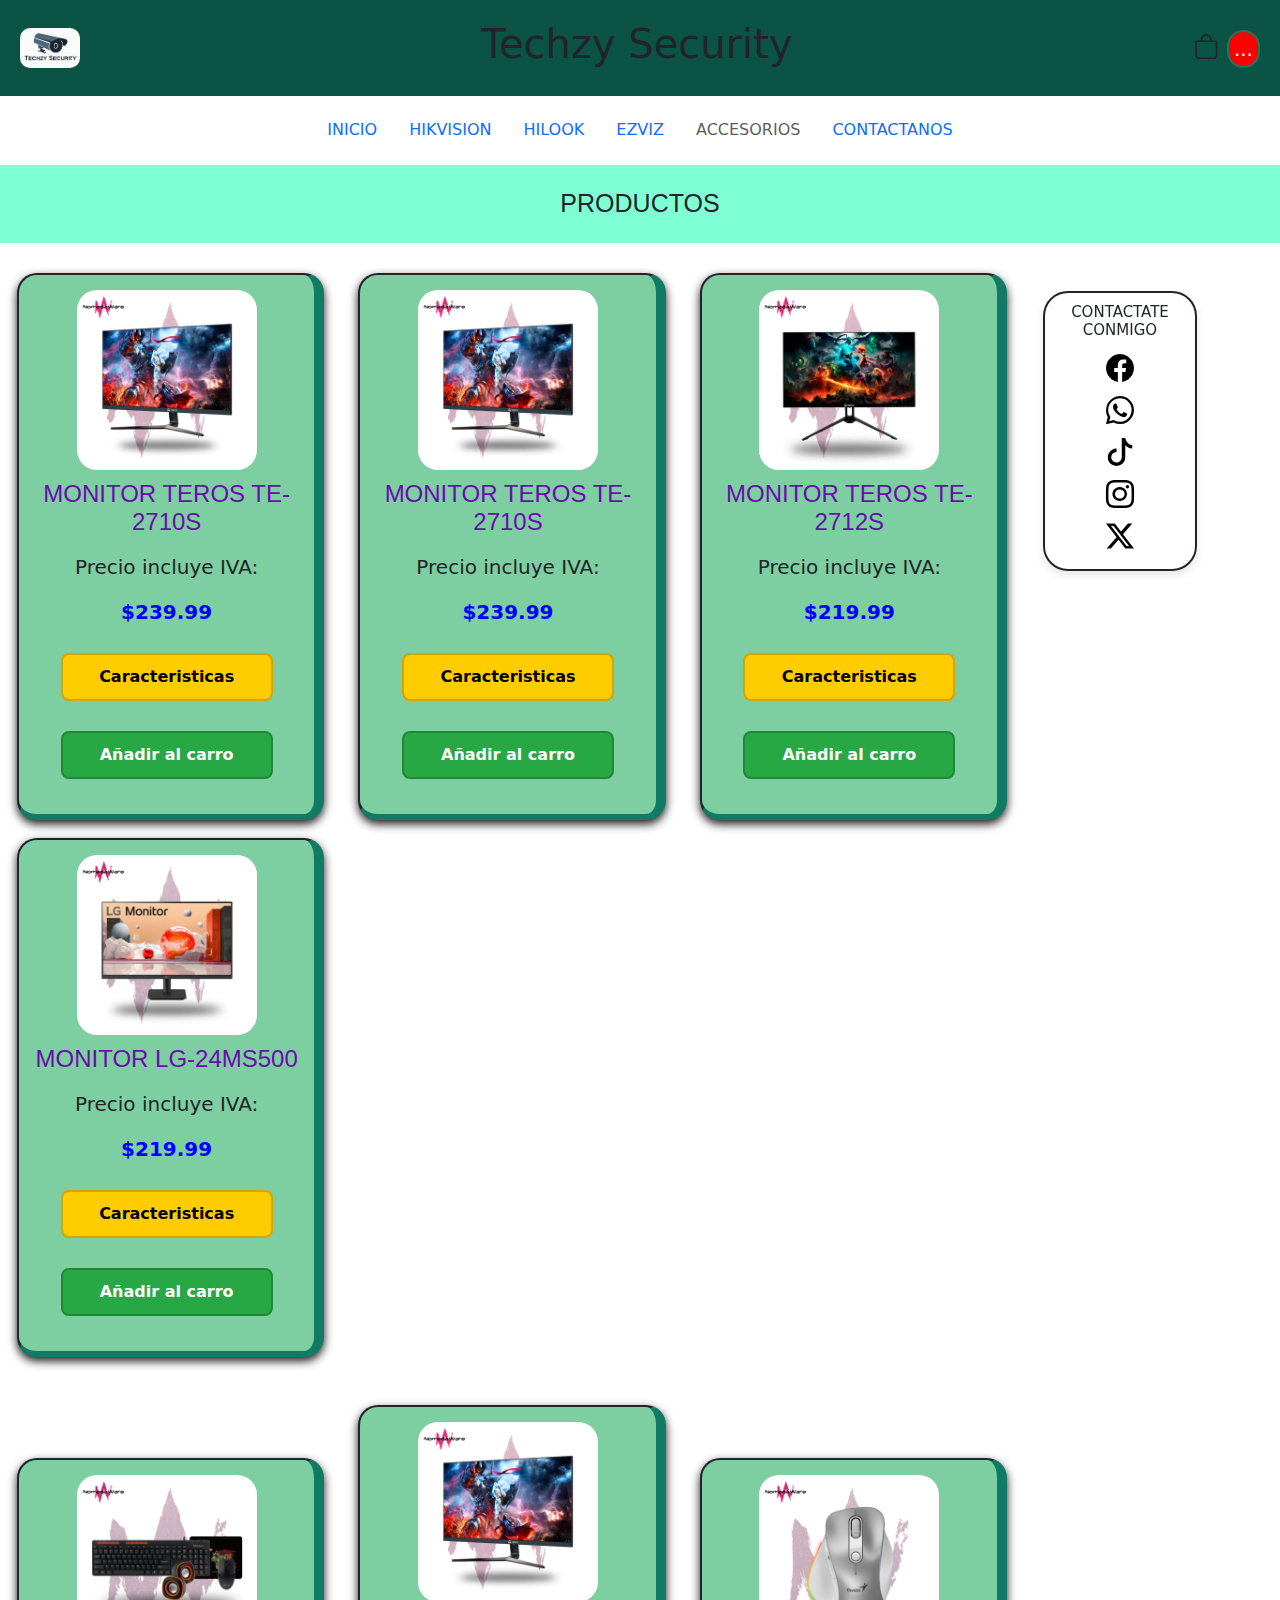
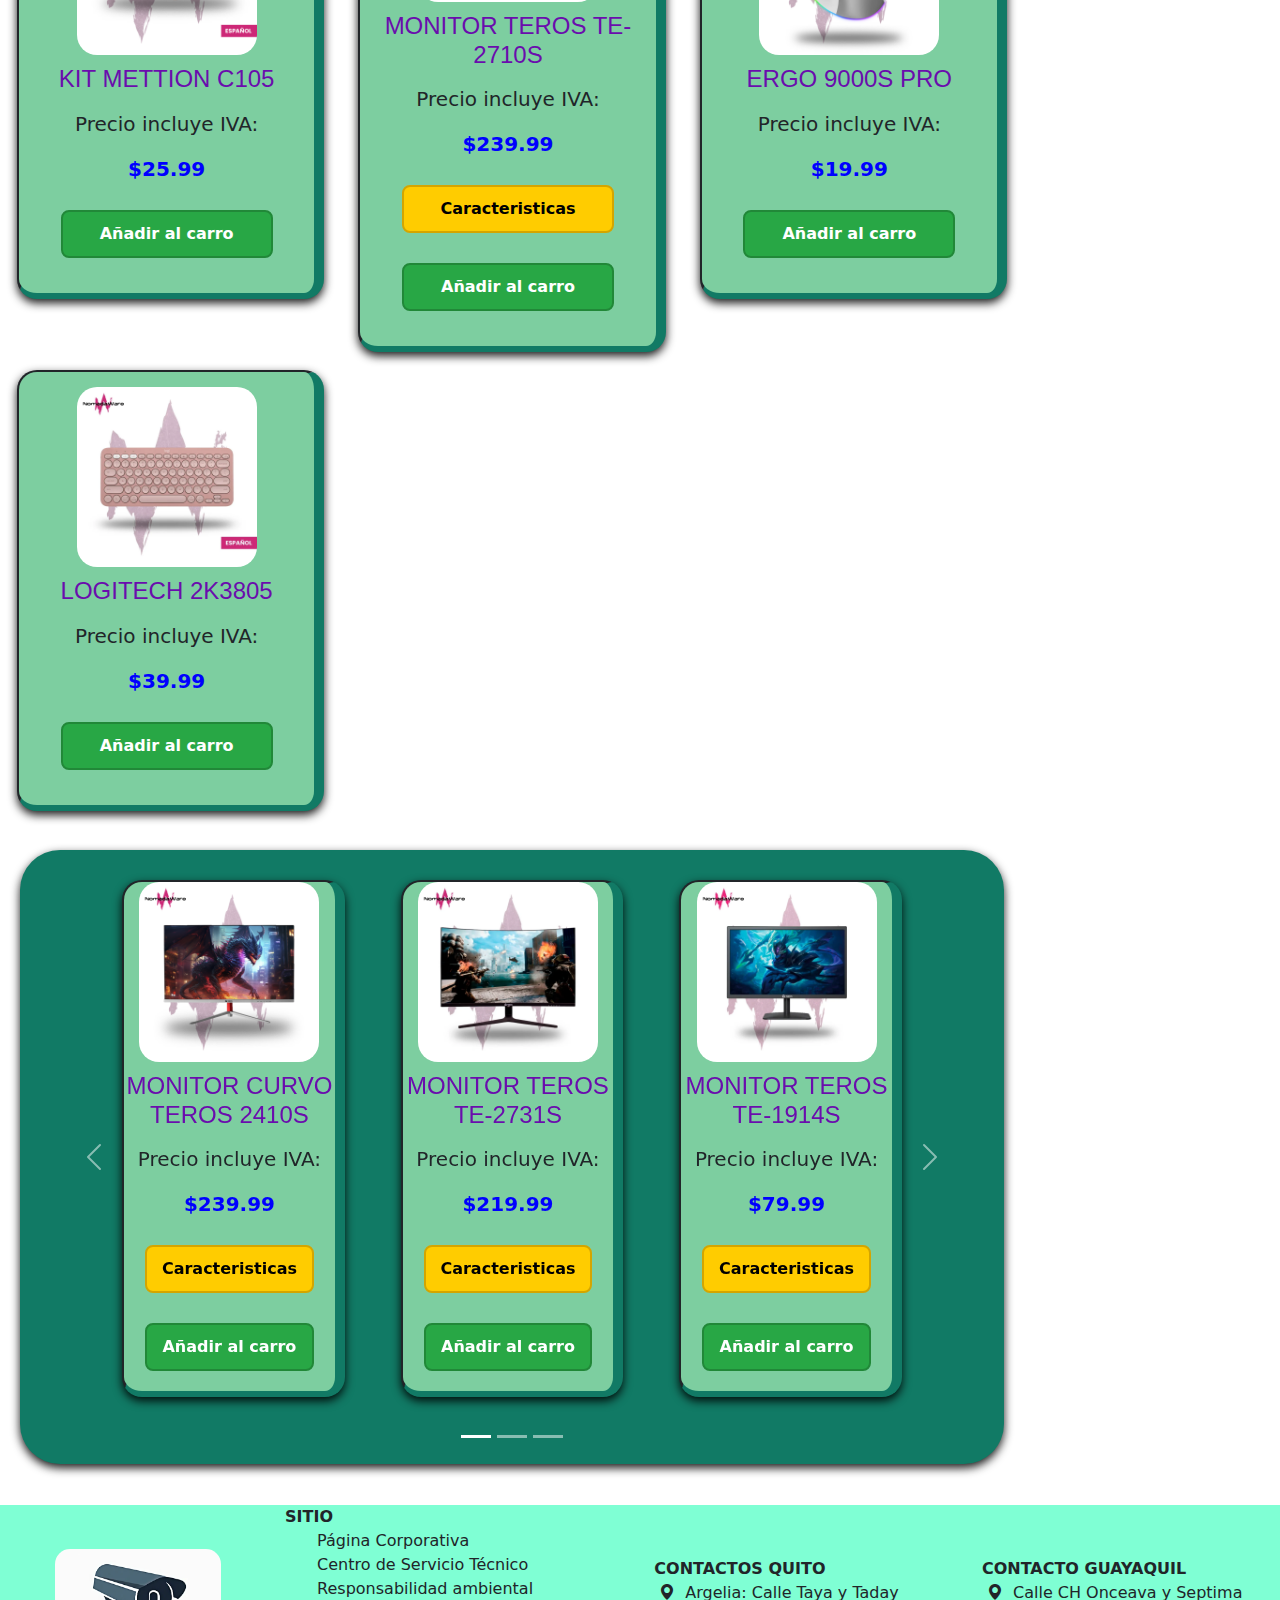
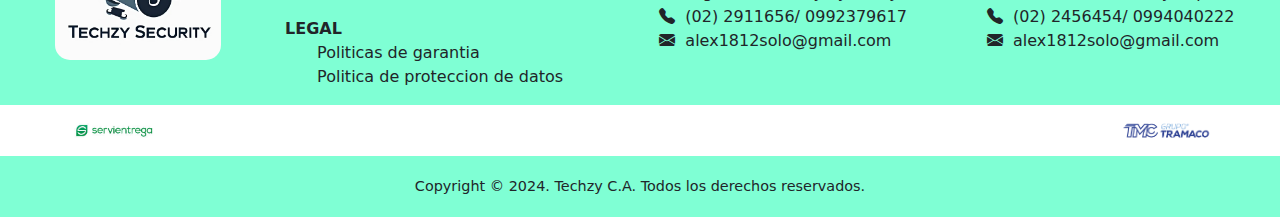
==== accesorios.html @ af74ba07 "Primer comit del proyecto, vamos avanzando el 80% de hilook" ====
<!DOCTYPE html>
<html lang="en">
<head>
    <meta charset="UTF-8">
    <meta name="viewport" content="width=device-width, initial-scale=1.0">
    <title>Techzy Security</title>
    <link href="https://cdn.jsdelivr.net/npm/bootstrap@5.3.3/dist/css/bootstrap.min.css" rel="stylesheet" integrity="sha384-QWTKZyjpPEjISv5WaRU9OFeRpok6YctnYmDr5pNlyT2bRjXh0JMhjY6hW+ALEwIH" crossorigin="anonymous">
    <link rel="stylesheet" href="https://cdn.jsdelivr.net/npm/bootstrap-icons@1.11.3/font/bootstrap-icons.min.css">
    <link rel="stylesheet" href="css/page.css">
    <script src="https://cdn.jsdelivr.net/npm/@popperjs/core@2.11.8/dist/umd/popper.min.js" integrity="sha384-I7E8VVD/ismYTF4hNIPjVp/Zjvgyol6VFvRkX/vR+Vc4jQkC+hVqc2pM8ODewa9r" crossorigin="anonymous"></script>
<script src="https://cdn.jsdelivr.net/npm/bootstrap@5.3.3/dist/js/bootstrap.min.js" integrity="sha384-0pUGZvbkm6XF6gxjEnlmuGrJXVbNuzT9qBBavbLwCsOGabYfZo0T0to5eqruptLy" crossorigin="anonymous"></script>
</head>
<body>
    <header class="header z-3" id="header">
        <div class="logo">
            <img src="image/logo camara.png" alt="Logo Techzy">
        </div>
        <div class="titulo">
            <h1>Techzy Security</h1>
        </div> 
        
        <div class="d-flex">
            <button id="cerrar">CERRAR</button>
            <div class="bolsa bi-bag" id="bolsa">
                <span class="cuenta">...</span>
                <div class="carrito" id="carrito">
    
                    <div class="arriba">
                       <h3>Tu carrito esta vacio</h3>
                       <p>Empieza a comprar ahora</p>
                    </div>
    
                    <table id="alex">
                        <tbody>
    
                        </tbody>
                    </table>
    
                    <div class="abajo">
    
                        <div class="precios">
                            <p>TOTAL incluido IVA: </p>
                            <p id="precio"></p>
                        </div>
                        <div class="botones" >
                            <button id="comprar">COMPRAR</button>
                             
                        </div>
                        <a href="#" id="vaciar" OnClick="vaciar2();"> Vaciar carrito</a>
                    </div>
                </div>
            </div>
        </div> 
    </header>
    <section class="menuTienda">
        <ul class="nav justify-content-center">
            <li class="nav-item">
                <a class="nav-link" aria-current="page" href="index.html">INICIO</a>
              </li>
            <li class="nav-item">
              <a class="nav-link" aria-current="page" href="hikvision.html">HIKVISION</a>
            </li>
            <li class="nav-item">
              <a class="nav-link" href="hilook.html">HILOOK</a>
            </li>
            <li class="nav-item">
              <a class="nav-link" href="ezviz.html">EZVIZ</a>
            </li>
            <li class="nav-item">
              <a class="nav-link disabled" href="accesorios.html">ACCESORIOS</a>
            </li>
            <li class="nav-item">
                <a class="nav-link" href="contactos.html">CONTACTANOS</a>
              </li>
          </ul>
    </section>
    <section class="pro-he">
        <div>
            <p>PRODUCTOS </p>
        </div>
    </section>
    <main>
        <section class="div-caru">
            <div>
                <div class="productos">
                    <!-- <div class="producto">
                        <div class="imagen primero">
                            <img src="image/PERRIFERRICOS/M TEROS TE-2412S.webp" alt="">
                        </div>
                        <h3>MONITOR TEROS TE-2412S</h3>
                        <h5>Precio incluye IVA: </h5>
                        <p>$189.99</p>
                        <button class="btn-caract" id="btn-caract">Caracteristicas</button>
                        <button id="añadir"> Añadir al carro</button>
                        <div class="caract" id="caract">
                            <ul>
                                <li>
                                    Pantalla: 24" 1080p
                                </li>
                                <li>
                                    Resolucion: Full HD
                                </li>
                                <li>
                                    IPS-Plano
                                </li>
                                <li>
                                    100Hz-1ms
                                </li>
                            </ul>
                        </div>
                        <button id="ocultar" class="ocultar">Ocultar</button>
                    </div> -->
                    <div class="producto">
                        <div class="imagen primero">
                            <img src="image/PERRIFERRICOS/M TEROS TE-2710S.webp" alt="">
                        </div>
                        <h3>MONITOR TEROS TE-2710S</h3>
                        <h5>Precio incluye IVA: </h5>
                        <p>$239.99</p>
                        <button class="btn-caract" id="btn-caract">Caracteristicas</button>
                        <button id="añadir"> Añadir al carro</button>
                        <div class="caract" id="caract">
                            <ul>
                                <li>
                                    Pantalla: 27" 1080p
                                </li>
                                <li>
                                    Resolucion: Full HD
                                </li>
                                <li>
                                    VA - Plano
                                </li>
                                <li>
                                    75Hz- SMS
                                </li>
                            </ul>
                        </div>
                        <button id="ocultar" class="ocultar">Ocultar</button>
                    </div>
                    <div class="producto">
                        <div class="imagen primero">
                            <img src="image/PERRIFERRICOS/M TEROS TE-2710S.webp" alt="">
                        </div>
                        <h3>MONITOR TEROS TE-2710S</h3>
                        <h5>Precio incluye IVA: </h5>
                        <p>$239.99</p>
                        <button class="btn-caract" id="btn-caract">Caracteristicas</button>
                        <button id="añadir"> Añadir al carro</button>
                        <div class="caract" id="caract">
                            <ul>
                                <li>
                                    Pantalla: 27" 1080p
                                </li>
                                <li>
                                    Resolucion: Full HD
                                </li>
                                <li>
                                    VA - Plano
                                </li>
                                <li>
                                    75Hz- SMS
                                </li>
                            </ul>
                        </div>
                        <button id="ocultar" class="ocultar">Ocultar</button>
                    </div>
                    <div class="producto">
                        <div class="imagen primero">
                            <img src="image/PERRIFERRICOS/M TEROS TE-2712S.webp" alt="">
                        </div>
                        <h3>MONITOR TEROS TE-2712S</h3>
                        <h5>Precio incluye IVA: </h5>
                        <p>$219.99</p>
                        <button class="btn-caract" id="btn-caract">Caracteristicas</button>
                        <button id="añadir"> Añadir al carro</button>
                        <div class="caract" id="caract">
                            <ul>
                                <li>
                                    Pantalla: 27" 1080p
                                </li>
                                <li>
                                    Resolucion: Full HD
                                </li>
                                <li>
                                    IPS - Plano
                                </li>
                                <li>
                                    100Hz-1ms
                                </li>
                            </ul>
                        </div>
                        <button id="ocultar" class="ocultar">Ocultar</button>
                    </div>
                    <div class="producto">
                        <div class="imagen primero">
                            <img src="image/PERRIFERRICOS/MONITOR LG-24MS500-B.webp" alt="">
                        </div>
                        <h3>MONITOR LG-24MS500</h3>
                        <h5>Precio incluye IVA: </h5>
                        <p>$219.99</p>
                        <button class="btn-caract" id="btn-caract">Caracteristicas</button>
                        <button id="añadir"> Añadir al carro</button>
                        <div class="caract" id="caract">
                            <ul>
                                <li>
                                    Pantalla 24" 1080p
                                </li>
                                <li>
                                    Resolucion: Full HD
                                </li>
                                <li>
                                    IPS - Plano
                                </li>
                                <li>
                                    100Hz - 5ms
                                </li>
                            </ul>
                        </div>
                        <button id="ocultar" class="ocultar">Ocultar</button>
                    </div>
                </div>
            </div>
            <div>
                <div class="productos">
                    <!-- <div class="producto">
                        <div class="imagen primero">
                            <img src="image/PERRIFERRICOS/KIT GAMER MEETION C490.webp" alt="">
                        </div>
                        <h3>KIT GAMER C490</h3>
                        <h5>Precio incluye IVA: </h5>
                        <p>$30.99</p>
                        
                        <button id="añadir"> Añadir al carro</button>
                    </div> -->
                    <div class="producto">
                        <div class="imagen primero">
                            <img src="image/PERRIFERRICOS/KIT METTION C105.png" alt="">
                        </div>
                        <h3>KIT METTION C105</h3>
                        <h5>Precio incluye IVA: </h5>
                        <p>$25.99</p>
                        
                        <button id="añadir"> Añadir al carro</button>
                        
                    </div>
                    <div class="producto">
                        <div class="imagen primero">
                            <img src="image/PERRIFERRICOS/M TEROS TE-2710S.webp" alt="">
                        </div>
                        <h3>MONITOR TEROS TE-2710S</h3>
                        <h5>Precio incluye IVA: </h5>
                        <p>$239.99</p>
                        <button class="btn-caract" id="btn-caract">Caracteristicas</button>
                        <button id="añadir"> Añadir al carro</button>
                        <div class="caract" id="caract">
                            <ul>
                                <li>
                                    Pantalla: 27" 1080p
                                </li>
                                <li>
                                    Resolucion: Full HD
                                </li>
                                <li>
                                    VA - Plano
                                </li>
                                <li>
                                    75Hz- SMS
                                </li>
                            </ul>
                        </div>
                        <button id="ocultar" class="ocultar">Ocultar</button>
                    </div>
                    <div class="producto">
                        <div class="imagen primero">
                            <img src="image/PERRIFERRICOS/ERGO 9000S PRO.png" alt="">
                        </div>
                        <h3>ERGO 9000S PRO</h3>
                        <h5>Precio incluye IVA: </h5>
                        <p>$19.99</p>
                        
                        <button id="añadir"> Añadir al carro</button>
                        
                    </div>
                    <div class="producto">
                        <div class="imagen primero">
                            <img src="image/PERRIFERRICOS/T LOGITECH 2K380S.webp" alt="">
                        </div>
                        <h3>LOGITECH 2K3805</h3>
                        <h5>Precio incluye IVA: </h5>
                        <p>$39.99</p>
                        <button id="añadir"> Añadir al carro</button>
                        
                    </div>
                </div>
            </div>
        </section>
            <div class="div-carusel">
                <div id="carouselExampleCaptions" class="carousel slide">
                    <div class="carousel-indicators">
                      <button type="button" data-bs-target="#carouselExampleCaptions" data-bs-slide-to="0" class="active" aria-current="true" aria-label="Slide 1"></button>
                      <button type="button" data-bs-target="#carouselExampleCaptions" data-bs-slide-to="1" aria-label="Slide 2"></button>
                      <button type="button" data-bs-target="#carouselExampleCaptions" data-bs-slide-to="2" aria-label="Slide 3"></button>
                    </div>
                    <div class="carousel-inner">
                      <div class="carousel-item active">
                        <div class="productos pro-caru-frist">
                            <div class="producto pro-caru" id="pro-caru1">
                                <div class="imagen primero">
                                    <img src="image/PERRIFERRICOS/M CURVO TEROS 2410S.png" alt="">
                                </div>
                                <h3>MONITOR CURVO TEROS 2410S</h3>
                                <h5>Precio incluye IVA: </h5>
                                <p>$239.99</p>
                                <button class="btn-caract" id="btn-caract">Caracteristicas</button>
                                <button id="añadir"> Añadir al carro</button>
                                <div class="caract" id="caract">
                                    <ul>
                                        <li>
                                            Pantalla: 27" 1080p
                                        </li>
                                        <li>
                                            Resolucion: Full HD
                                        </li>
                                        <li>
                                            VA - Plano
                                        </li>
                                        <li>
                                            75hz - 5MS
                                        </li>
                                    </ul>
                                </div>
                                <button id="ocultar" class="ocultar">Ocultar</button>
                            </div>
                            <div class="producto pro-caru" id="pro-caru2">
                                <div class="imagen primero">
                                    <img src="image/PERRIFERRICOS/M CURVO TEROS TE-2731S.webp" alt="">
                                </div>
                                <h3>MONITOR TEROS TE-2731S</h3>
                                <h5>Precio incluye IVA: </h5>
                                <p>$219.99</p>
                                <button class="btn-caract" id="btn-caract">Caracteristicas</button>
                                <button id="añadir"> Añadir al carro</button>
                                <div class="caract" id="caract">
                                    <ul>
                                        <li>
                                            Pantalla: 27" 1080p
                                        </li>
                                        <li>
                                            Resolucion: Full HD
                                        </li>
                                        <li>
                                            Va - Curvo
                                        </li>
                                        <li>
                                            100Hz - 5ms
                                        </li>
                                    </ul>
                                </div>
                                <button id="ocultar" class="ocultar">Ocultar</button>
                            </div>
                            <div class="producto pro-caru" id="pro-caru3">
                                <div class="imagen primero">
                                    <img src="image/PERRIFERRICOS/M TEROS TE-1914s.webp" alt="">
                                </div>
                                <h3>MONITOR TEROS TE-1914S</h3>
                                <h5>Precio incluye IVA: </h5>
                                <p>$79.99</p>
                                <button class="btn-caract" id="btn-caract">Caracteristicas</button>
                                <button id="añadir"> Añadir al carro</button>
                                <div class="caract" id="caract">
                                    <ul>
                                        <li>
                                            Pantalla: 19" 720p
                                        </li>
                                        <li>
                                            Resolucion: HD
                                        </li>
                                        <li>
                                            TN - Plano
                                        </li>
                                        <li>
                                            75Hz - 5ms
                                        </li>
                                    </ul>
                                </div>
                                <button id="ocultar" class="ocultar">Ocultar</button>
                            </div>
                        </div>
                      </div>
                      <div class="carousel-item">
                        <div class="productos pro-caru-second">
                            <div class="producto pro-caru" id="pro-caru4">
                                <div class="imagen primero">
                                    <img src="image/PERRIFERRICOS/C LOGRITECH G335.png" alt="">
                                </div>
                                <h3>LOGRITECH G335</h3>
                                <h5>Precio incluye IVA: </h5>
                                <p>$69.99</p>
                            
                                <button id="añadir"> Añadir al carro</button>
                                
                            </div>
                            <div class="producto pro-caru" id="pro-caru5">
                                <div class="imagen primero">
                                    <img src="image/PERRIFERRICOS/C REDRAGON H260.png" alt="">
                                </div>
                                <h3>REDRAGON H260</h3>
                                <h5>Precio incluye IVA: </h5>
                                <p>$29.99</p>
                               
                                <button id="añadir"> Añadir al carro</button>
                                
                            </div>
                            <div class="producto pro-caru" id="pro-caru6">
                                <div class="imagen primero">
                                    <img src="image/PERRIFERRICOS/C REDRAGON H848.webp" alt="">
                                </div>
                                <h3>REDRAGON H828</h3>
                                <h5>Precio incluye IVA: </h5>
                                <p>$49.99</p>
                                
                                <button id="añadir"> Añadir al carro</button>
                                
                            </div>
                        </div>
                      </div>
                      <div class="carousel-item">
                        <div class="productos pro-caru-tres">
                            <div class="producto pro-caru" id="pro-caru7">
                                <div class="imagen primero">
                                    <img src="image/PERRIFERRICOS/REDDRAGON 2M601.png" alt="">
                                </div>
                                <h3>REDRAGON 2M601</h3>
                                <h5>Precio incluye IVA: </h5>
                                <p>$19.99</p>
                                
                                <button id="añadir"> Añadir al carro</button>
                                
                            </div>
                            <div class="producto pro-caru" id="pro-caru8">
                                <div class="imagen primero">
                                    <img src="image/PERRIFERRICOS/REDDRAGON M607.png" alt="">
                                </div>
                                <h3>REDRAGON M607</h3>
                                <h5>Precio incluye IVA: </h5>
                                <p>$19.99</p>
                               
                                <button id="añadir"> Añadir al carro</button>
                                
                            </div>
                            <div class="producto pro-caru" id="pro-caru9">
                                <div class="imagen primero">
                                    <img src="image/PERRIFERRICOS/REDRAGON M711.webp" alt="">
                                </div>
                                <h3>REDRAGON M711</h3>
                                <h5>Precio incluye IVA: </h5>
                                <p>$29.99</p>
                             
                                <button id="añadir"> Añadir al carro</button>
                                
                            </div>
                        </div>
                      </div>
                    </div>
                    <button class="carousel-control-prev" type="button" data-bs-target="#carouselExampleCaptions" data-bs-slide="prev">
                      <span class="carousel-control-prev-icon" aria-hidden="true"></span>
                      <span class="visually-hidden">Previous</span>
                    </button>
                    <button class="carousel-control-next" type="button" data-bs-target="#carouselExampleCaptions" data-bs-slide="next">
                      <span class="carousel-control-next-icon" aria-hidden="true"></span>
                      <span class="visually-hidden">Next</span>
                    </button>
                  </div>
            </div>
        
        <section class="contactos" id="contactos">
            <div>
                <h3>CONTACTATE <br> CONMIGO</h3>
                <div class="iconsRedes">
                    <a href="" class="bi-facebook" ></a>
                    <a href="https://wa.me/593992379617?text=Hola,%20estoy%20interesado%20en%20tus%20productos" class="bi-whatsapp"></a>
                    <a href="" class="bi-tiktok"></a>
                    <a href="" class="bi-instagram"></a>
                    <a href="" class="bi-twitter-x"> </a>
                </div>
            </div>
      </section>
    </main>
    <footer>
        <div class="img-footer">
            <img src="image/logo camara.png" alt="LogoEMpresa">
        </div>
        <div class="info-footer">
            <strong>SITIO</strong>
            <ul>
                <li>
                    Página Corporativa
                </li>
                <li>
                    Centro de Servicio Técnico
                </li>
                <li>
                    Responsabilidad ambiental
                </li>
            </ul>
            <strong>LEGAL</strong>
            <ul>
                <li>
                    Politicas de garantia
                </li>
                <li>
                    Politica de proteccion de datos
                </li>
            </ul>
        </div>
        <section class="tienda-div">
            <div class="tienda-footer">
                <strong> CONTACTOS QUITO</strong> <br>
                <i class="bi bi-geo-alt-fill"></i> Argelia: Calle Taya y Taday <br>
                <i class="bi bi-telephone-fill"></i> (02) 2911656/ 0992379617 <br>
                <i class="bi bi-envelope-fill"></i> alex1812solo@gmail.com
            </div>
            <div class="tienda-footer">
                <strong>CONTACTO GUAYAQUIL</strong> <br>
                <i class="bi bi-geo-alt-fill"></i> Calle CH Onceava y Septima <br>
                <i class="bi bi-telephone-fill"></i> (02) 2456454/ 0994040222 <br>
                <i class="bi bi-envelope-fill"></i> alex1812solo@gmail.com
            </div>

        </section>
    </footer>
    <section class="distri">
        <div>
            <img src="image/servientrega.jpg" alt="">
        </div>
        <div>
            <img src="image/tramaco.png" alt="">
        </div>
    </section>
    <section class="copy">
        <div>
            <p>Copyright © 2024. Techzy C.A. Todos los derechos reservados.</p>
        </div>
    </section>
    <script src="js/app.js"></script>
</body>
</html>
---- css/page.css ----
*{
    padding: 0;
    margin: 0;
    text-decoration: none;
    box-sizing: border-box;

}
:root{
    --colorPrimario: #7DCEA0;
    --colorSecudnario: #117a65;
    --coloHearder: #0b5345;
}
header{
    width: 100%;
    background-color: var(--coloHearder);
    padding: 20px;
    display: flex;
    justify-content: space-between;
    align-items: center;
    position: fixed;
}
.logo img{
    width: 60px;
    border-radius: 10px;
}
.carrito{
    display: none ;
    position: absolute;
    width: 300px;
    height: auto;
    margin-right: 40px;
    margin-top: 30px;
    right: 0px;    
    box-shadow: 0 0 10px rgba(0, 0, 0, 0.5);
    z-index: 30;
    background-color: var(--colorSecudnario);
    padding: 20px;
    border-radius: 30px;
    border: solid 3px;
    background-color: rgba(255, 255, 255, 0.8);
}
.botones button{
    padding: 3px 5px 5px 3px;
    border-radius: 15px;
}
.botones #comprar{
    background-color: greenyellow;
}
 #cerrar{
    background-color: red;
    padding: 3px 5px 5px 3px;
    border-radius: 15px;
    margin-right: 10px;
    display: none;
}
#vaciar{
    text-decoration: none;
    padding-top: 5px;
    color: blueviolet;
}
.arriba{
    text-align: center;
}
.arriba p{
    font-size: 15px;
}
.precios p{
    font-size: 20px;
    padding-top: 6px;
}
#precio{
    font-size: 30px;
}
.bolsa{
    font-size: 25px;
    cursor: pointer;

}

.cuenta{
    font-size: 20px;
    background-color: red;
    color: white;
    padding: 5px;
    border-radius: 100px;
    border: solid 2px var(--colorSecudnario);
}

.carrito .arriba{
    width: 100%;
}
.caract{
    display: none;
}
.btn-caract{
    display: inline-block;
    width: 80%;
    margin-bottom: 20px;
    text-align: 8px;
    border-radius: 8px;
    padding: 10px;
    font-size: 16px;   
    font-weight: bold;
    transition: 0.5s;
    background-color: #ffcc00;
    color: black;
    border: 2px solid #d4a500;
}
.ocultar{
    display: none;
    width: 80%;
    margin-bottom: 20px;
    text-align: 8px;
    border-radius: 8px;
    padding: 10px;
    font-size: 16px;   
    font-weight: bold;
    transition: 0.5s;
    background-color: #ffcc00;
    color: black;
    border: 2px solid #d4a500;
}
.mi-alerta {
    font-family: 'Press Start 2P', cursive; /* Ejemplo de fuente gamer */
    border-radius: 10px;
}
.caract ul{
    text-align: center;
    padding: 10px;
    padding-left: 20px;
}

.producto{
    display: flex;
    flex-direction: column;
    justify-items: center;
    align-items: center;
    border: solid 2px;
    border-right: solid 10px var(--colorSecudnario) ;
    border-bottom: solid 6px var(--colorSecudnario);
    width: 260px;
    height: auto;
    border-radius: 20px;
    margin: 20px;
    background-color: var(--colorPrimario);
    transition: transform 0.3s ease, box-shadow 0.3s ease;
    justify-content: space-between;
    box-shadow: 0px 4px 10px rgba(0, 0, 0, 0.9);
    gap: 10px;
    padding: 15px;
}
.producto :hover{
    cursor: pointer;
    border-bottom: solid 3px black;
    transition: .5s ease;
    color: black;
    transform: translateY(-5px);
    box-shadow: 0 0 0 rgba(0, 0, 0, 0.2);
}
.imagen img{
    object-fit: cover;
    width: 100%;
    height: 180px;
    border-radius: 20px ;
}
.producto h3{
    font-family: 'Poppins', sans-serif;
    color: #6a0dad;
    font-size: 24px;
    text-align: center;
}
.producto p{
    color: blue;
    font-size: 20px;
    font-weight: bold;
    text-align: center;
}
#añadir{
    display: inline-block;
    width: 80%;
    margin-bottom: 20px;
    text-align: 8px;
    border-radius: 8px;
    padding: 10px;
    font-size: 16px;   
    font-weight: bold;
    transition: 0.5s;
    background-color: #28a745;
    color: white;
    border: 2px solid #218838;
}




.productos{
    width: 65%;
    display: grid;
    grid-template-columns: 1fr 1fr 1fr 1fr;
    grid-template-rows: auto auto auto ;
    justify-content: center;
    align-items: center;
}
.carrito table tbody{
    background-color: aqua;
    display: grid;
    overflow-y: auto;
    max-height: 150px;
    width: 260px;
    border: solid;
}
.carrito table tbody :hover{
    transition: .5s ease;
    transition: transform 0.3s ease, box-shadow 0.3s ease;
    transform: translateX(-2px);
    background-color: rgba(255, 255, 255, 0.8);
}
.carrito table tbody tr{
    border: solid 0.5px;
    display: grid;
    grid-template-columns: 1fr 1fr 1fr    20px;
    justify-content: center;
    align-items: center;
    gap: 3px;
    padding: 5px;
}
.carrito table tbody tr img{
    width: 60px;
}
.carrito table tbody tr td{
    font-size: 15px;
}
.scroll{
    background-color: green;
}
.menuTienda{
    padding-top: 110px;
    padding-bottom: 15px;
    box-shadow: 10px 2px 14px rgba(0, 0, 0, 0.2);
}

main{
    min-height: 100vh;
    display: grid;
    grid-template: 
    "product contactos"
    / 80% 15%; 
}
.contactos{
    grid-area: contactos;
    place-content: center;
    width: 200px;
position: sticky;
top: 20%;
height: 525px;
display: block;
grid-column: 2/2;
right: 40px;
margin: 20px;
margin-bottom: 60px;
border: solid 2px ;
border-radius: 25px 25px 25px 25px;
padding: 20px;
box-shadow: 0px 4px 10px rgba(0, 0, 0, 0.1); /* Sombra para dar profundidad */
background-color: rgba(255, 255, 255, 0.8);
}
.contactos :hover{
    transform: scale(1.05);
}
.contactos h3{
    text-align: center;
}

.iconsRedes{
    display: flex;
    flex-direction: column;
    justify-content: center;
    align-items: center;
    font-size: 50px;
    margin: 30px;
}
.iconsRedes a{
    color: black;
}
.oculto{
    display: none;
}
.ver{
    display: block;
}
.carousel{
    margin-top: 25px;
    background-color: var(--colorSecudnario);
    box-shadow: 0px 4px 10px rgba(0, 0, 0, 0.9);
    width: 1100px;
    height: auto;
    padding-top: 10px ;
    padding-left: 105px;
    padding-bottom: 90px;
    margin-right: 50px;
    border-radius: 40px;
}
.carusel-pro{
    display: flex;
    width: 800px;
    justify-content: center;
    align-items: center;
    margin-top: 50px;
    margin-right: 90px ;
    margin-left: 200px;
    background-color: red;
    box-shadow: 0px 4px 10px rgba(0, 0, 0, 0.8);

}
.div-caru{
    grid-area: product;
    display: flex;
    flex-direction: column;
    margin-left: 40px;
}
footer{
    margin-top: 25px;
    padding-left: 150px;
    padding-right: 150px;
    display: flex;
    width: 100%;
    background-color: aquamarine;
    justify-content: space-between;
    height: 350px;
    align-items: center;
}
.img-footer img{
    width: 250px;
    border-radius: 30px;
}
.info-footer ul li{
    list-style: none;
    margin: 8px;
}
.distri{
    display: flex;
    padding-left: 100px;
    padding-right: 100px;
    justify-content: space-between;
    align-items: center;
}
.distri img{
    width: 150px;
    background-color: aquamarine;
}
.copy{
    background-color: aquamarine;
    display: flex;
    align-items: center;
    justify-content: center;
}
.copy p{
    margin: 20px;
}
.pro-he{
    width: 100%;
    background-color: aquamarine;
    display: flex;
    align-items: center;
    justify-content: center;
    margin: 0 ;
}
.pro-he p{
    margin:  20px;
    text-align: center;
    font-family: Arial, Helvetica, sans-serif;
    font-size: 25px;

}
.tienda-div{
    display: flex;
}
.tienda-footer{
    margin: 35px;
}
@media(min-width: 278px) and (max-width: 450px ){
    #carouselExampleCaptions{
        display: none;
    }
    main{
        display: block;
        margin: 0 auto;
        padding: 0;
    }
    .contactos{
        margin: 0 auto;
        margin-top: 20px;
        padding: 0;
        position:static;
        width: 95%;
        height: 100px;
    }
    .contactos h3{
        margin: 0;
        padding: 0;
        font-size: 15px;
    }
    .iconsRedes{
        padding: 0;
        margin: 0;
        display: flex;
        flex-direction: row;
        font-size: 20px;
        justify-content: space-around;
    }
    .productos{
        display: flex;
        flex-direction: column;
        margin: 0 auto;
        margin-top: 20px;
        padding: 0;
    }
    .producto{
        width: 100%;
        margin: 0;
        margin-bottom: 15px;
    }
    footer{
        margin: 0;
        margin-top: 20px;
        padding:0 ;
        width: 100%;
        display: flex;
        flex-direction: column;
        height: auto;
    }
    .img-footer{
        margin: 0;
        padding: 0;
        display: none;
    }
    .info-footer{
        display: flex;
        flex-direction: row;
        margin: 0;
        padding: 0;
        padding: 10px;
        font-size: 8px;
    }
    .info-footer ul li{
        margin: 0 auto;
    }
    .tienda-div{
        background-color: #ffcc00;
        padding: 0;
        margin: 0;
        margin: 0 auto;
        width: 90%;
        justify-content: space-around;

        align-items: center;
    }
    .tienda-footer{
        padding: 0;
        margin: 0;
        margin: 15px;
        font-size: 10px;
        margin-bottom: 15px;
        width: 40%;
    }
    .tienda-footer i{
        padding: 5px;
    }
    .distri{
        padding: 0;
        margin: 0;
        width: 90%;
        align-items: center;
        margin: 0 auto;
    }
    .distri img{
        padding: 0;
        margin: 0;
        width: 75px;
    }
    .copy{
        
        margin: 0;
        padding: 0;
        width: 100%;
        font-size: 10px;
        text-align: center;
    }

}
@media(min-width: 451px) and (max-width: 600px ){
    main{
        display: block;
        margin: 0;
        padding: 0;
        margin: 0 auto;
        justify-content: center;
        align-items: center;
    }
    .contactos{
        margin: 0 auto;
        margin-top: 20px;
        padding: 0;
        position:static;
        width: 95%;
        height: 100px;
    }
    .contactos h3{
        margin: 0;
        padding: 0;
        font-size: 15px;
    }
    .iconsRedes{
        padding: 0;
        margin: 0;
        display: flex;
        flex-direction: row;
        font-size: 20px;
        justify-content: space-around;
    }
    .productos{
        display: flex;
        flex-direction: column;
        margin: 0 auto;
        margin-top: 20px;
        padding: 0;
    }
    .producto{
        width: 100%;
        margin: 0;
        margin-bottom: 15px;
    }
    footer{
        margin: 0;
        margin-top: 20px;
        padding:0 ;
        width: 100%;
        display: flex;
        height: auto;
    }
    .img-footer{
        width: 20%;
        margin: 0;
        padding: 0;
    }
    .img-footer img{
        width: 100%;
        border-radius: 10px;
        width: 50px;
        margin-left: 25%;
    }
    .info-footer{

        display: flex;
        flex-direction: column;
        margin: 0;
        padding: 0;
        padding: 10px;
        font-size: 60%;
    }
    .info-footer ul li{
        margin: 0 auto;
    }
    .tienda-div{
        padding: 0;
        margin: 0;
        margin: 0 auto;
        width: 90%;
        flex-direction: column;
        justify-content: space-around;
        width: 40%;
        align-items: center;
    }
    .tienda-footer{
        padding: 0;
        margin: 0;
        margin: 15px;
        font-size: 10px;
        margin-bottom: 10px;
        width: 90%;
    }
    .tienda-footer i{
        padding: 5px;
    }
    .distri{
        padding: 0;
        margin: 0;
        width: 90%;
        align-items: center;
        margin: 0 auto;
    }
    .distri img{
        padding: 0;
        margin: 0;
        width: 75px;
    }
    .copy{
        
        margin: 0;
        padding: 0;
        width: 100%;
        font-size: 10px;
        text-align: center;
    }
    .carousel{
        width: 90%;
        padding: 0;
        margin-left: 0 !important;
        margin-right: 10%;
    }
    .div-caru{
        margin: 0;
        padding: 0;;
    }
    .div-carusel{
        margin: 0 auto;
        margin-left: 10%;
    }
    #pro-caru3{
        display: none;
    }
    #pro-caru6{
        display: none;
    }
    #pro-caru9{
        display: none;
    }


}
@media(min-width: 601px) and (max-width: 800px){
    main{
        display: block;
        margin: 0;
        padding: 0;
        width: 100%;
    }
    .contactos{
        margin: 0 auto;
        margin-top: 20px;
        padding: 0;
        position:static;
        width: 95%;
        height: 100px;
    }
    .contactos h3{
        margin: 0;
        padding: 0;
        font-size: 15px;
    }
    .iconsRedes{
        padding: 0;
        margin: 0;
        display: flex;
        flex-direction: row;
        font-size: 20px;
        justify-content: space-around;
    }
    .productos{
        display: grid;
        grid-template-columns: 1fr 1fr;
        margin: 0 auto;
        margin-top: 20px !important;
        width: 100%;
        padding: 0;
        margin: 0 auto;
    }
    .producto{
        width: 80%;
        margin: 0;
        margin-bottom: 18px !important;
        margin: 0 auto;
    }
    footer{
        margin: 0;
        margin-top: 20px;
        padding:0 ;
        width: 100%;
        height: auto;
        justify-content: space-between;
    }
    .img-footer{
        margin: 0;
        padding: 0;
        width: 20%;
    }
    .img-footer img{
        width: 75%;
        border-radius: 15px;
        margin-left: 25% ;
        margin-right: 15px;
    }
    .info-footer{
        display: flex;
        flex-direction: column;

        margin: 0;
        padding: 0;
        font-size: 65%;
        margin-left: 5%;
        width: 30%;
    }
    .info-footer ul li{
        margin: 0 auto;
    }
    .tienda-div{
    
        padding: 0;
        margin: 0;
        width: 100%;
        align-items: center;
        width: 60%;
        justify-content: space-around;
    }
    .tienda-footer{
        padding: 0;
        margin: 0;
        margin: 15px;
        font-size: 70%;
        margin-bottom: 15px;
    }
    .tienda-footer i{
        padding: 5px;
    }
    .distri{
        padding: 0;
        margin: 0;
        width: 90%;
        align-items: center;
        margin: 0 auto;
    }
    .distri img{
        padding: 0;
        margin: 0;
        width: 100px;
    }
    .copy{
        margin: 0;
        padding: 0;
        width: 100%;
        font-size: 10px;
        text-align: center;
    }
    .div-carusel{
        margin: 0;
        padding: 0;
        width: 100% !important;
        padding: 2%;
    }
    .pro-caru{
        margin: 0 auto;
        padding: 0;
        width: 80%;

    }
    #pro-caru3{
        display: none;
    }
    #pro-caru6{
        display: none;
    }
    #pro-caru9{
        display: none;
    }
    .carousel{
        width: 100%;
    }
    .carousel-item{
        margin: 0;
        padding: 0;
        padding-left: 2.5%;
        padding-right: 2.5%;
        padding-bottom: 5%;
        width: 90%;

        justify-content: space-evenly;
        margin-left: 5% ;
    }
    .carousel-inner{
        margin: 0 auto;
        padding: 0;
        left: 0;
    }
    .carousel{
        padding: 0;
        margin: 0;
        margin: 0 auto;
        padding-top: -120px ;
    }
    .div-caru{
        margin: 0;
    }
}
@media(min-width: 800px) and (max-width: 950px){
    main{
        margin: 0 auto;
        padding: 0;
    }
    .contactos{
        margin: 0 auto;
        margin-top: 25%;
        gap: 25px;
        padding: 0;
        position: sticky;
        width: 100%;
        height: 280px;
    }
    .contactos h3{
        margin: 0;
        padding: 0;
        padding: 10px;
        font-size: 15px;
    }
    .iconsRedes{
        padding: 0;
        margin: 0;
        padding-bottom: 15px ;
        display: flex;
        flex-direction: column;
        font-size: 28px;
        justify-content: space-around;
    }
    .productos{
        display: grid;
        grid-template-columns: 1fr 1fr;
        margin: 0 auto;
        margin-top: 20px !important;
        width: 100%;
        padding: 0;
        margin: 0 auto;
    }
    .producto{
        width: 80%;
        margin: 0;
        margin-bottom: 18px !important;
        margin: 0 auto;
    }
    footer{
        margin: 0;
        margin-top: 20px;
        padding:0 ;
        width: 100%;
        height: auto;
        justify-content: space-between;
    }
    .img-footer{
        margin: 0;
        padding: 0;
        width: 20%;
    }
    .img-footer img{
        width: 75%;
        border-radius: 15px;
        margin-left: 25% ;
        margin-right: 15px;
    }
    .info-footer{
        display: flex;
        flex-direction: column;
        margin: 0;
        padding: 0;
        font-size: 65%;
        margin-left: 5%;
        width: 30%;
    }
    .info-footer ul li{
        margin: 0 auto;
    }
    .tienda-div{
        padding: 0;
        margin: 0;
        width: 100%;
        align-items: center;
        width: 60%;
        justify-content: space-around;
    }
    .tienda-footer{
        padding: 0;
        margin: 0;
        margin: 15px;
        font-size: 70%;
        margin-bottom: 15px;
    }
    .tienda-footer i{
        padding: 5px;
    }
    .distri{
        padding: 0;
        margin: 0;
        width: 90%;
        align-items: center;
        margin: 0 auto;
    }
    .distri img{
        padding: 0;
        margin: 0;
        width: 100px;
    }
    
    .div-carusel{
        margin: 0;
        padding: 2%;
        width: 100% !important;
        padding: 2%;
    }
    .pro-caru{
        margin: 0 auto;
        padding: 0;
        width: 80%;

    }
    #pro-caru3{
        display: none;
    }
    #pro-caru6{
        display: none;
    }
    #pro-caru9{
        display: none;
    }
    .carousel{
        width: 100%;
    }
    .carousel-item{
        margin: 0;
        padding: 0;
        padding-left: 2.5%;
        padding-right: 2.5%;
        padding-bottom: 5%;
        width: 90%;
        justify-content: space-evenly;
        margin-left: 5% ;
    }
    .carousel-inner{
        margin: 0 auto;
        padding: 0;
        left: 0;
    }
    .carousel{
        padding: 0;
        margin: 0;
        margin: 0 auto; 
    }
    .div-caru{
        margin: 0;
    }
}
@media(min-width: 950px) and (max-width:1439px){
    main{
        margin: 0;
        padding: 0;
    }
    .contactos{
        margin: 0 auto;
        margin-top: 25%;
        padding: 0;
        position: sticky;
        width: 80%;
        height: 280px;
    }
    .contactos h3{
        margin: 0;
        padding: 0;
        padding: 10px;
        font-size: 15px;
    }
    .iconsRedes{
        padding: 0;
        margin: 0;
        padding-bottom: 15px ;
        display: flex;
        flex-direction: column;
        font-size: 28px;
        justify-content: space-around;
    }
    .productos{
        display: grid;
        grid-template-columns: 1fr 1fr 1fr;
        margin: 0 auto;
        margin-top: 30px !important;
        width: 100%;
        padding: 0;
        margin: 0 auto;
    }
    .producto{
        width: 90%;
        margin: 0;
        margin-bottom: 18px !important;
        margin: 0 auto;
    }
    footer{
        margin: 0;
        margin-top: 20px;
        padding:0 ;
        width: 100%;
        height: auto;
        justify-content: space-between;
    }
    .img-footer{
        margin: 0;
        padding: 0;
        width: 20%;
    }
    .img-footer img{
        width: 75%;
        border-radius: 15px;
        margin-left: 25% ;
        margin-right: 15px;
    }
    .info-footer{
        display: flex;
        flex-direction: column;
        margin: 0;
        padding: 0;
        font-size: 100%;
        margin-left: 5%;
        width: 30%;
    }
    .info-footer ul li{
        margin: 0 auto;
    }
    .tienda-div{
        padding: 0;
        margin: 0;
        width: 100%;
        align-items: center;
        width: 60%;
        justify-content: space-around;
    }
    .tienda-footer{
        padding: 0;
        margin: 0;
        margin: 15px;
        font-size: 100%;
        margin-bottom: 15px;
    }
    .tienda-footer i{
        padding: 5px;
    }
    .distri{
        padding: 0;
        margin: 0;
        width: 90%;
        align-items: center;
        margin: 0 auto;
    }
    .distri img{
        padding: 0;
        margin: 0;
        width: 100px;
    }
    .copy{
        margin: 0;
        padding: 0;
        width: 100%;
        font-size: 90%;
        text-align: center;
    }
    .div-carusel{
        margin: 0;
        padding: 2%;
        width: 100% !important;
    }
    .pro-caru{
        margin: 0 auto;
        padding: 0;
        width: 80%;

    }
    .carousel{
        width: 100%;
    }
    .carousel-item{
        margin: 0;
        padding: 0;
        padding-left: 2.5%;
        padding-right: 2.5%;
        padding-bottom: 5%;
        width: 90%;
        justify-content: space-evenly;
        margin-left: 5% ;
    }
    .carousel-inner{
        margin: 0 auto;
        padding: 0;
        left: 0;
    }
    .carousel{
        padding: 0;
        margin: 0;
        margin: 0 auto; 
    }
    .div-caru{
        margin: 0;
    }
}
@media(min-width: 1440px){
    main{
        margin: 0;
        padding: 0;
    }
    .contactos{
        margin: 0 auto;
        margin-top: 25%;
        padding: 0;
        position: sticky;
        width: 80%;
        height: 280px;
    }
    .contactos h3{
        margin: 0;
        padding: 0;
        padding: 10px;
        font-size: 15px;
    }
    .iconsRedes{
        padding: 0;
        margin: 0;
        padding-bottom: 15px ;
        display: flex;
        flex-direction: column;
        font-size: 28px;
        justify-content: space-around;
    }
    .productos{
        display: grid;
        grid-template-columns: 1fr 1fr 1fr 1fr;
        margin: 0 auto;
        margin-top: 30px !important;
        width: 100%;
        padding: 0;
        margin: 0 auto;
    }
    .pro-caru-frist{
        display: grid;
        grid-template-columns: 1fr 1fr 1fr;
    }
    .pro-caru-second{
        display: grid;
        grid-template-columns: 1fr 1fr 1fr;
    }
    .pro-caru-tres{
        display: grid;
        grid-template-columns: 1fr 1fr 1fr;
    }
    .producto{
        width: 90%;
        margin: 0;
        margin-bottom: 18px !important;
        margin: 0 auto;
    }
    footer{
        margin: 0;
        margin-top: 20px;
        padding:0 ;
        width: 100%;
        height: auto;
        justify-content: space-between;
    }
    .img-footer{
        margin: 0;
        padding: 0;
        width: 20%;
    }
    .img-footer img{
        width: 75%;
        border-radius: 15px;
        margin-left: 25% ;
        margin-right: 15px;
    }
    .info-footer{
        display: flex;
        flex-direction: column;
        margin: 0;
        padding: 0;
        font-size: 100%;
        margin-left: 5%;
        width: 30%;
    }
    .info-footer ul li{
        margin: 0 auto;
    }
    .tienda-div{
        padding: 0;
        margin: 0;
        width: 100%;
        align-items: center;
        width: 60%;
        justify-content: space-around;
    }
    .tienda-footer{
        padding: 0;
        margin: 0;
        margin: 15px;
        font-size: 100%;
        margin-bottom: 15px;
    }
    .tienda-footer i{
        padding: 5px;
    }
    .distri{
        padding: 0;
        margin: 0;
        width: 90%;
        align-items: center;
        margin: 0 auto;
    }
    .distri img{
        padding: 0;
        margin: 0;
        width: 100px;
    }
    .copy{
        margin: 0;
        padding: 0;
        width: 100%;
        font-size: 90%;
        text-align: center;
    }
    .div-carusel{
        margin: 0;
        padding: 2%;
        width: 100% !important;
    }
    .pro-caru{
        margin: 0 auto;
        padding: 0;
        width: 80%;

    }
    .carousel{
        width: 100%;
    }
    .carousel-item{
        margin: 0;
        padding: 0;
        padding-left: 2.5%;
        padding-right: 2.5%;
        padding-bottom: 5%;
        width: 90%;
        justify-content: space-evenly;
        margin-left: 5% ;
    }
    .carousel-inner{
        margin: 0 auto;
        padding: 0;
        left: 0;
    }
    .carousel{
        padding: 0;
        margin: 0;
        margin: 0 auto; 
    }
    .div-caru{
        margin: 0;
    }
}
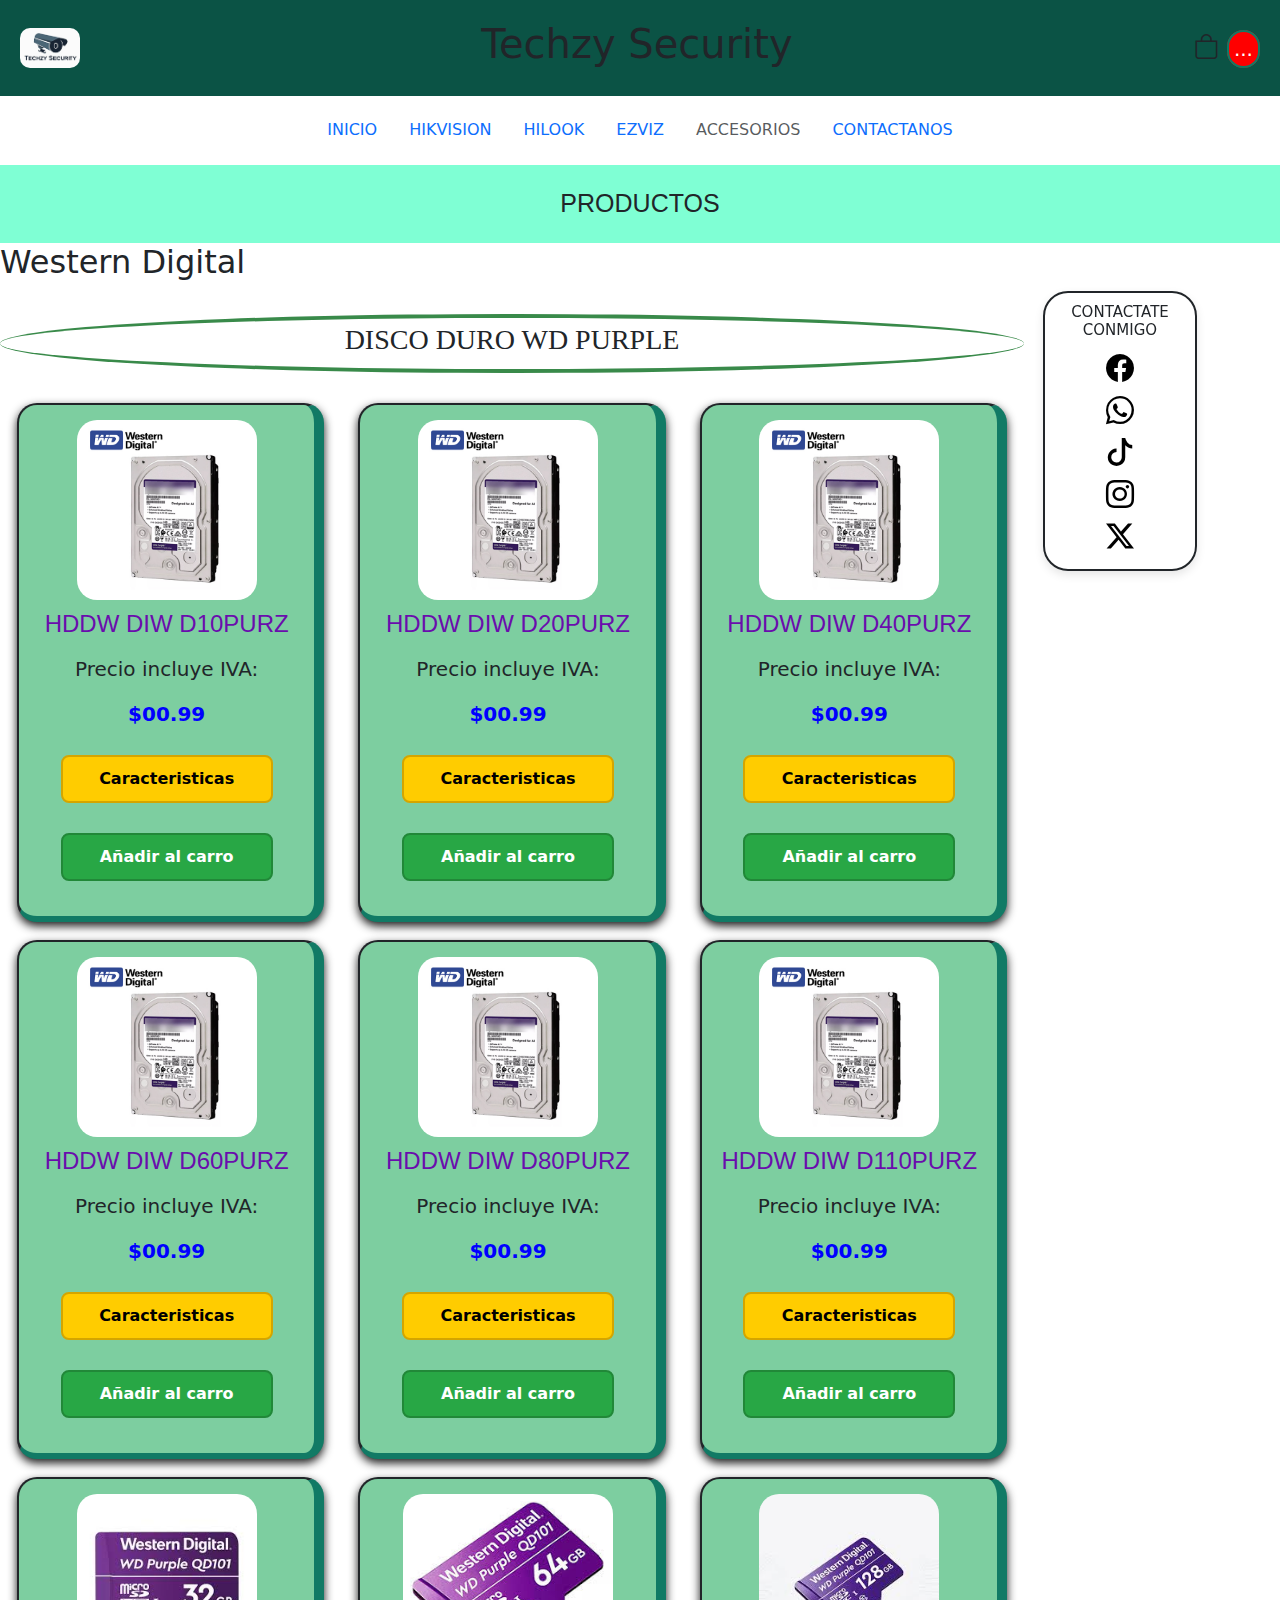
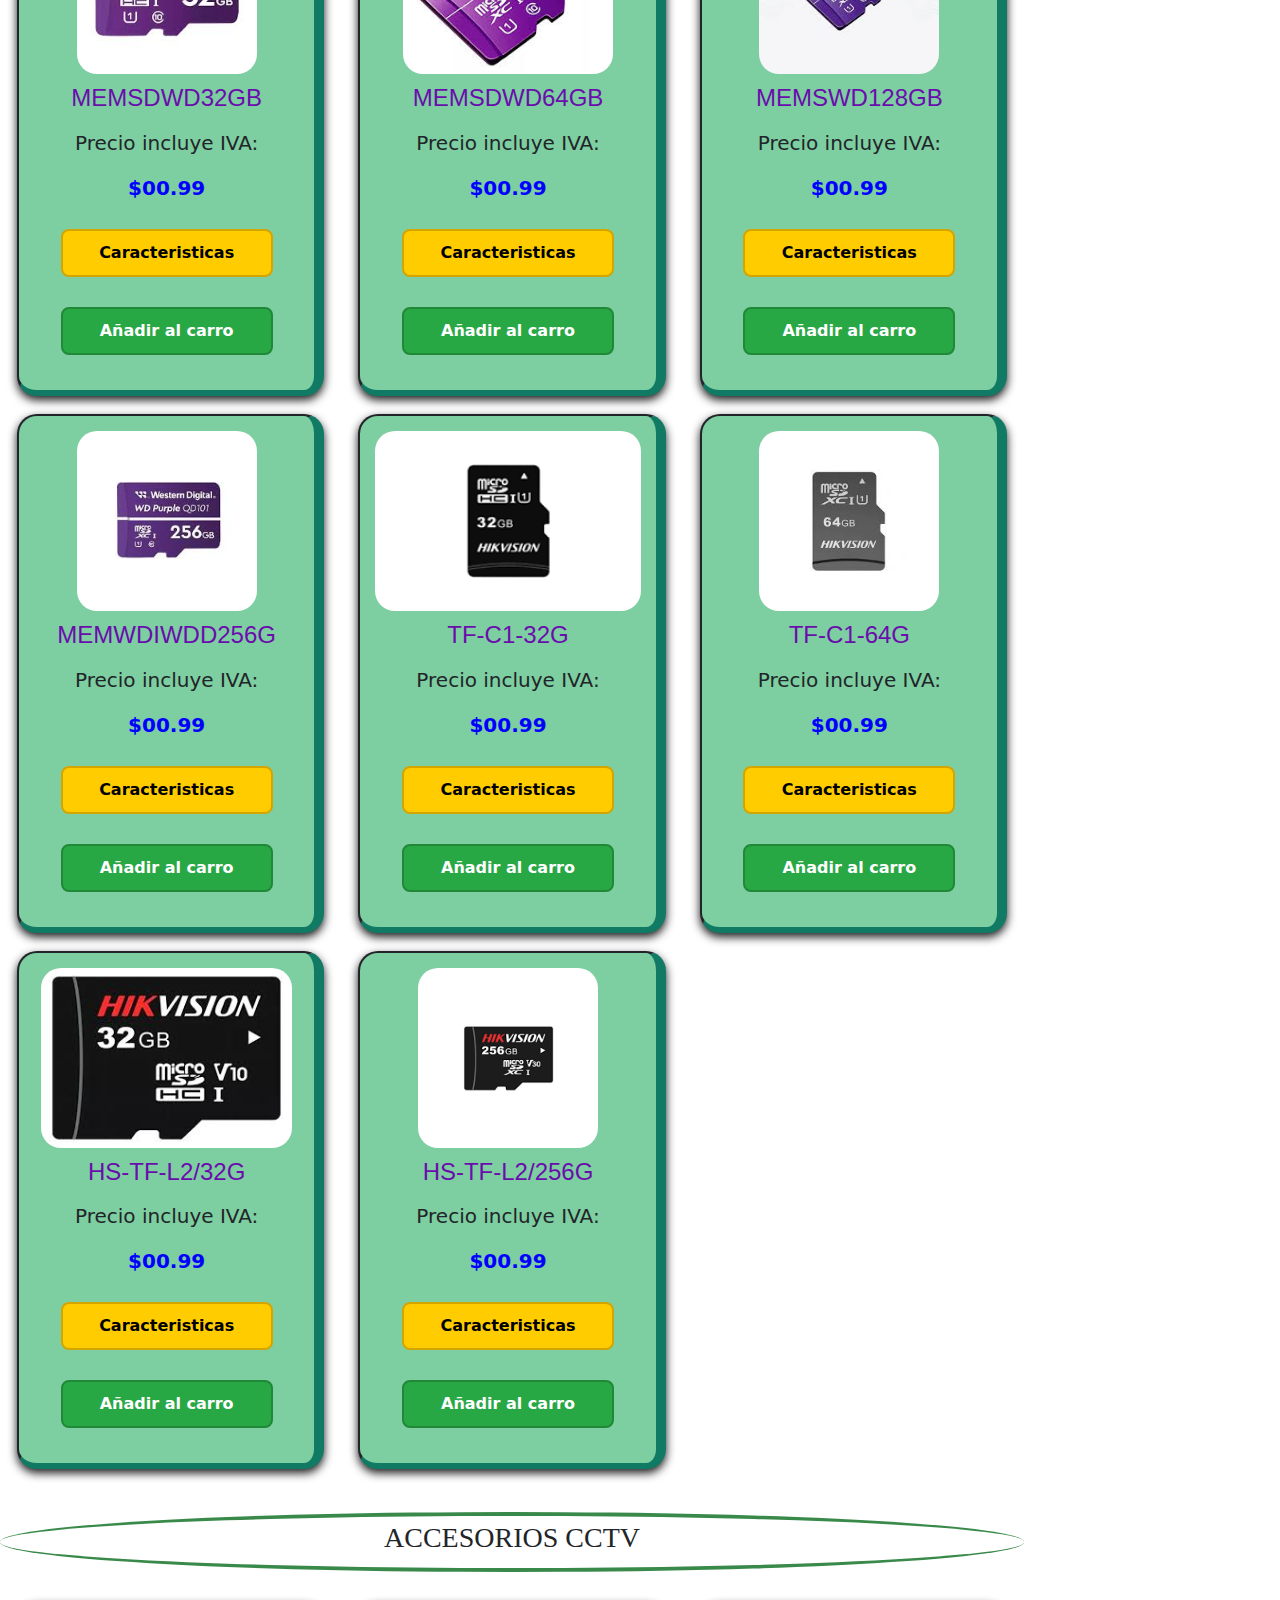
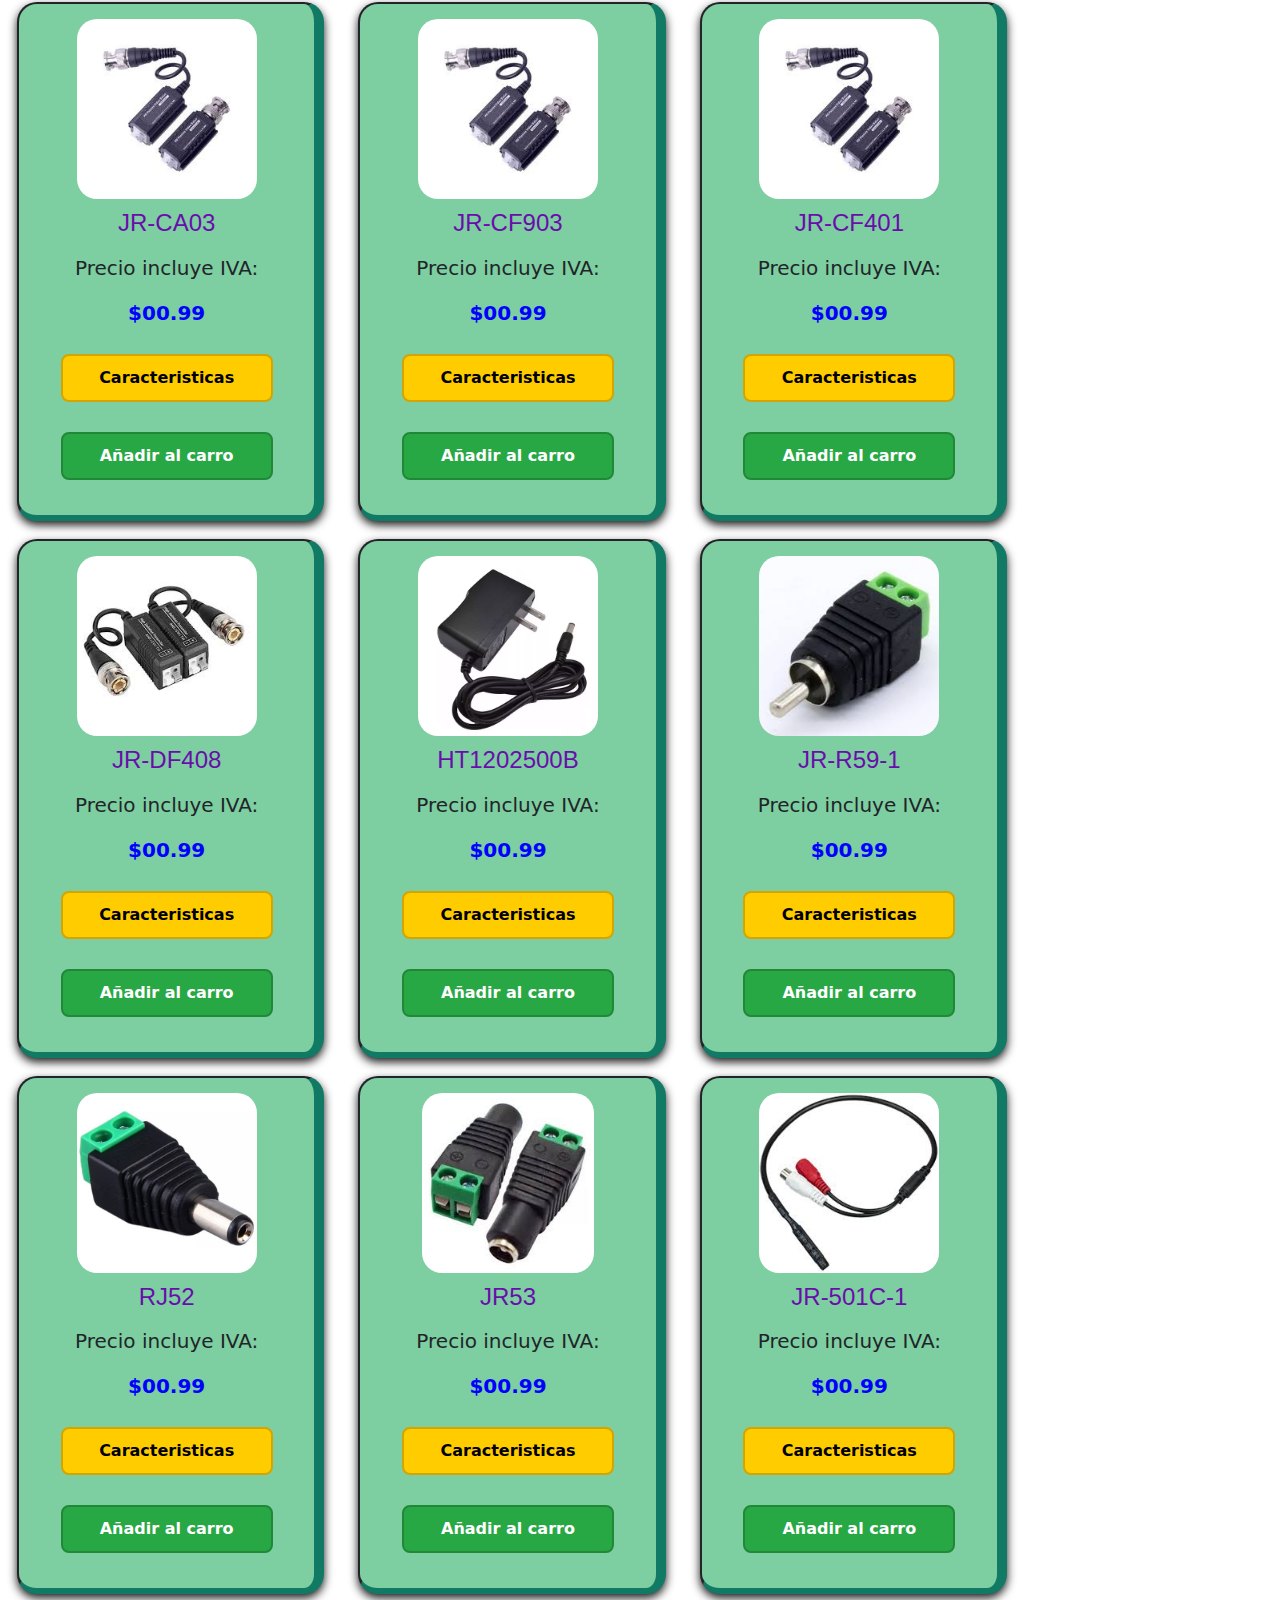
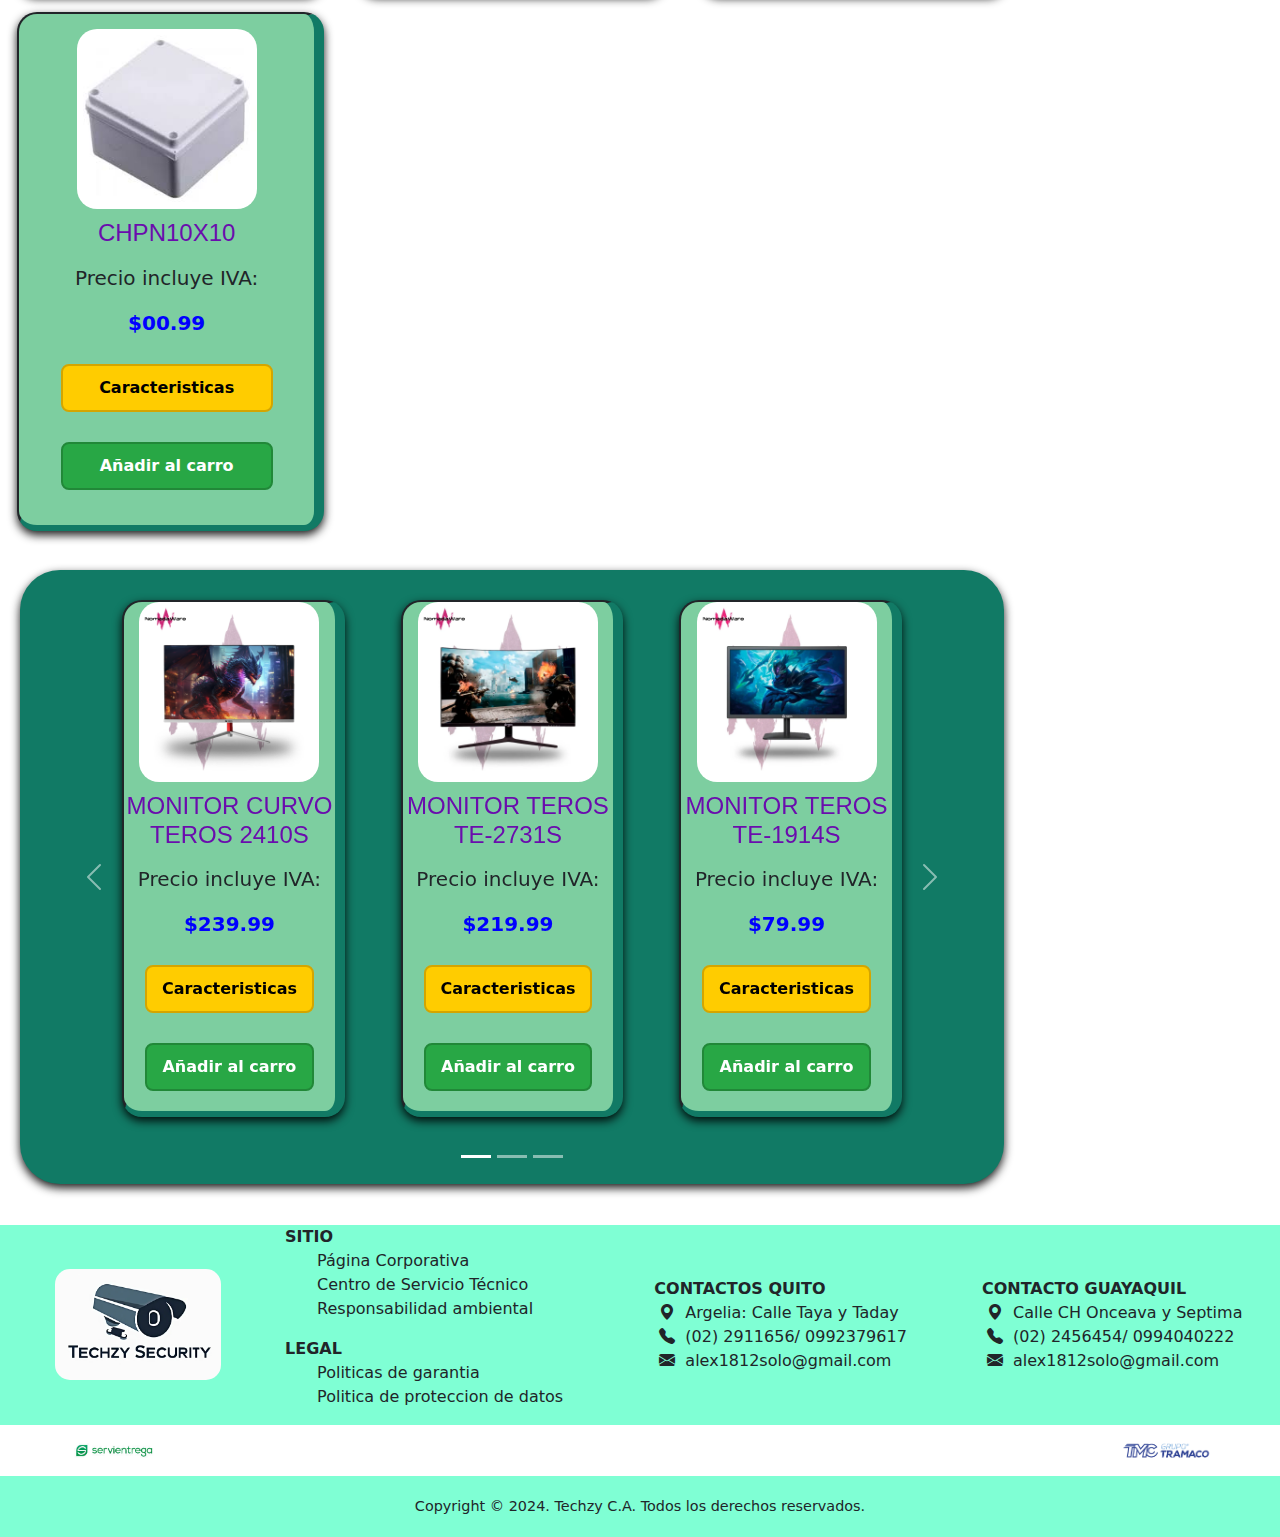
==== commit 4d095483: "Hikvision completado, ezviz completado, aceesorios completado" ====
--- a/accesorios.html
+++ b/accesorios.html
@@ -81,218 +81,487 @@
     </section>
     <main>
         <section class="div-caru">
-            <div>
-                <div class="productos">
-                    <!-- <div class="producto">
-                        <div class="imagen primero">
-                            <img src="image/PERRIFERRICOS/M TEROS TE-2412S.webp" alt="">
-                        </div>
-                        <h3>MONITOR TEROS TE-2412S</h3>
-                        <h5>Precio incluye IVA: </h5>
-                        <p>$189.99</p>
-                        <button class="btn-caract" id="btn-caract">Caracteristicas</button>
-                        <button id="añadir"> Añadir al carro</button>
-                        <div class="caract" id="caract">
-                            <ul>
-                                <li>
-                                    Pantalla: 24" 1080p
-                                </li>
-                                <li>
-                                    Resolucion: Full HD
-                                </li>
-                                <li>
-                                    IPS-Plano
-                                </li>
-                                <li>
-                                    100Hz-1ms
-                                </li>
-                            </ul>
-                        </div>
-                        <button id="ocultar" class="ocultar">Ocultar</button>
-                    </div> -->
-                    <div class="producto">
-                        <div class="imagen primero">
-                            <img src="image/PERRIFERRICOS/M TEROS TE-2710S.webp" alt="">
-                        </div>
-                        <h3>MONITOR TEROS TE-2710S</h3>
-                        <h5>Precio incluye IVA: </h5>
-                        <p>$239.99</p>
-                        <button class="btn-caract" id="btn-caract">Caracteristicas</button>
-                        <button id="añadir"> Añadir al carro</button>
-                        <div class="caract" id="caract">
-                            <ul>
-                                <li>
-                                    Pantalla: 27" 1080p
-                                </li>
-                                <li>
-                                    Resolucion: Full HD
-                                </li>
-                                <li>
-                                    VA - Plano
-                                </li>
-                                <li>
-                                    75Hz- SMS
-                                </li>
-                            </ul>
-                        </div>
-                        <button id="ocultar" class="ocultar">Ocultar</button>
-                    </div>
-                    <div class="producto">
-                        <div class="imagen primero">
-                            <img src="image/PERRIFERRICOS/M TEROS TE-2710S.webp" alt="">
-                        </div>
-                        <h3>MONITOR TEROS TE-2710S</h3>
-                        <h5>Precio incluye IVA: </h5>
-                        <p>$239.99</p>
-                        <button class="btn-caract" id="btn-caract">Caracteristicas</button>
-                        <button id="añadir"> Añadir al carro</button>
-                        <div class="caract" id="caract">
-                            <ul>
-                                <li>
-                                    Pantalla: 27" 1080p
-                                </li>
-                                <li>
-                                    Resolucion: Full HD
-                                </li>
-                                <li>
-                                    VA - Plano
-                                </li>
-                                <li>
-                                    75Hz- SMS
-                                </li>
-                            </ul>
-                        </div>
-                        <button id="ocultar" class="ocultar">Ocultar</button>
-                    </div>
-                    <div class="producto">
-                        <div class="imagen primero">
-                            <img src="image/PERRIFERRICOS/M TEROS TE-2712S.webp" alt="">
-                        </div>
-                        <h3>MONITOR TEROS TE-2712S</h3>
-                        <h5>Precio incluye IVA: </h5>
-                        <p>$219.99</p>
-                        <button class="btn-caract" id="btn-caract">Caracteristicas</button>
-                        <button id="añadir"> Añadir al carro</button>
-                        <div class="caract" id="caract">
-                            <ul>
-                                <li>
-                                    Pantalla: 27" 1080p
-                                </li>
-                                <li>
-                                    Resolucion: Full HD
-                                </li>
-                                <li>
-                                    IPS - Plano
-                                </li>
-                                <li>
-                                    100Hz-1ms
-                                </li>
-                            </ul>
-                        </div>
-                        <button id="ocultar" class="ocultar">Ocultar</button>
-                    </div>
-                    <div class="producto">
-                        <div class="imagen primero">
-                            <img src="image/PERRIFERRICOS/MONITOR LG-24MS500-B.webp" alt="">
-                        </div>
-                        <h3>MONITOR LG-24MS500</h3>
-                        <h5>Precio incluye IVA: </h5>
-                        <p>$219.99</p>
-                        <button class="btn-caract" id="btn-caract">Caracteristicas</button>
-                        <button id="añadir"> Añadir al carro</button>
-                        <div class="caract" id="caract">
-                            <ul>
-                                <li>
-                                    Pantalla 24" 1080p
-                                </li>
-                                <li>
-                                    Resolucion: Full HD
-                                </li>
-                                <li>
-                                    IPS - Plano
-                                </li>
-                                <li>
-                                    100Hz - 5ms
-                                </li>
-                            </ul>
-                        </div>
-                        <button id="ocultar" class="ocultar">Ocultar</button>
-                    </div>
-                </div>
+            <div class="marca-pro">
+                <h2>Western Digital</h2>
             </div>
-            <div>
-                <div class="productos">
-                    <!-- <div class="producto">
-                        <div class="imagen primero">
-                            <img src="image/PERRIFERRICOS/KIT GAMER MEETION C490.webp" alt="">
-                        </div>
-                        <h3>KIT GAMER C490</h3>
-                        <h5>Precio incluye IVA: </h5>
-                        <p>$30.99</p>
-                        
-                        <button id="añadir"> Añadir al carro</button>
-                    </div> -->
-                    <div class="producto">
-                        <div class="imagen primero">
-                            <img src="image/PERRIFERRICOS/KIT METTION C105.png" alt="">
-                        </div>
-                        <h3>KIT METTION C105</h3>
-                        <h5>Precio incluye IVA: </h5>
-                        <p>$25.99</p>
-                        
-                        <button id="añadir"> Añadir al carro</button>
-                        
-                    </div>
-                    <div class="producto">
-                        <div class="imagen primero">
-                            <img src="image/PERRIFERRICOS/M TEROS TE-2710S.webp" alt="">
-                        </div>
-                        <h3>MONITOR TEROS TE-2710S</h3>
-                        <h5>Precio incluye IVA: </h5>
-                        <p>$239.99</p>
-                        <button class="btn-caract" id="btn-caract">Caracteristicas</button>
-                        <button id="añadir"> Añadir al carro</button>
-                        <div class="caract" id="caract">
-                            <ul>
-                                <li>
-                                    Pantalla: 27" 1080p
-                                </li>
-                                <li>
-                                    Resolucion: Full HD
-                                </li>
-                                <li>
-                                    VA - Plano
-                                </li>
-                                <li>
-                                    75Hz- SMS
-                                </li>
-                            </ul>
-                        </div>
-                        <button id="ocultar" class="ocultar">Ocultar</button>
-                    </div>
-                    <div class="producto">
-                        <div class="imagen primero">
-                            <img src="image/PERRIFERRICOS/ERGO 9000S PRO.png" alt="">
-                        </div>
-                        <h3>ERGO 9000S PRO</h3>
-                        <h5>Precio incluye IVA: </h5>
-                        <p>$19.99</p>
-                        
-                        <button id="añadir"> Añadir al carro</button>
-                        
-                    </div>
-                    <div class="producto">
-                        <div class="imagen primero">
-                            <img src="image/PERRIFERRICOS/T LOGITECH 2K380S.webp" alt="">
-                        </div>
-                        <h3>LOGITECH 2K3805</h3>
-                        <h5>Precio incluye IVA: </h5>
-                        <p>$39.99</p>
-                        <button id="añadir"> Añadir al carro</button>
-                        
-                    </div>
-                </div>
+            <div class="resolucion-cam">
+                <h3>DISCO DURO WD PURPLE</h3>
             </div>
+            <div class="productos">
+                <div class="producto">
+                    <div class="imagen primero">
+                        <img src="image/ACCEORIOS/Disco-Duro-Western-D..jpg" alt="">
+                    </div>
+                    <h3>HDDW DIW D10PURZ</h3>
+                    <h5>Precio incluye IVA: </h5>
+                    <p>$00.99</p>
+                    <button class="btn-caract" id="btn-caract">Caracteristicas</button>
+                    <button id="añadir"> Añadir al carro</button>
+                    <div class="caract" id="caract">
+                        <ul>
+                            <li>
+                                Disco Duro Wester Digital purple 1TB   64MBS 
+                            </li>
+                            <li>
+                                (ESPECIALIZADO PARA GRABACION DE VIDEO)
+                            </li>
+                        </ul>
+                    </div>
+                    <button id="ocultar" class="ocultar">Ocultar</button>
+                </div>
+                <div class="producto">
+                    <div class="imagen primero">
+                        <img src="image/ACCEORIOS/Disco-Duro-Western-D..jpg" alt="">
+                    </div>
+                    <h3>HDDW DIW D20PURZ</h3>
+                    <h5>Precio incluye IVA: </h5>
+                    <p>$00.99</p>
+                    <button class="btn-caract" id="btn-caract">Caracteristicas</button>
+                    <button id="añadir"> Añadir al carro</button>
+                    <div class="caract" id="caract">
+                        <ul>
+                            <li>
+                                Disco Duro Wester Digital purple 2TB   64MBS 
+                            </li>
+                            <li>
+                                (ESPECIALIZADO PARA GRABACION DE VIDEO)
+                            </li>
+                        </ul>
+                    </div>
+                    <button id="ocultar" class="ocultar">Ocultar</button>
+                </div>
+                <div class="producto">
+                    <div class="imagen primero">
+                        <img src="image/ACCEORIOS/Disco-Duro-Western-D..jpg" alt="">
+                    </div>
+                    <h3>HDDW DIW D40PURZ</h3>
+                    <h5>Precio incluye IVA: </h5>
+                    <p>$00.99</p>
+                    <button class="btn-caract" id="btn-caract">Caracteristicas</button>
+                    <button id="añadir"> Añadir al carro</button>
+                    <div class="caract" id="caract">
+                        <ul>
+                            <li>
+                                Disco Duro Wester Digital purple 4TB   64MBS 
+                            </li>
+                            <li>
+                                (ESPECIALIZADO PARA GRABACION DE VIDEO)
+                            </li>
+                        </ul>
+                    </div>
+                    <button id="ocultar" class="ocultar">Ocultar</button>
+                </div>
+                <div class="producto">
+                    <div class="imagen primero">
+                        <img src="image/ACCEORIOS/Disco-Duro-Western-D..jpg" alt="">
+                    </div>
+                    <h3>HDDW DIW D60PURZ</h3>
+                    <h5>Precio incluye IVA: </h5>
+                    <p>$00.99</p>
+                    <button class="btn-caract" id="btn-caract">Caracteristicas</button>
+                    <button id="añadir"> Añadir al carro</button>
+                    <div class="caract" id="caract">
+                        <ul>
+                            <li>
+                                Disco Duro Wester Digital purple 6TB   64MBS 
+                            </li>
+                            <li>
+                                (ESPECIALIZADO PARA GRABACION DE VIDEO)
+                            </li>
+                        </ul>
+                    </div>
+                    <button id="ocultar" class="ocultar">Ocultar</button>
+                </div>
+                <div class="producto">
+                    <div class="imagen primero">
+                        <img src="image/ACCEORIOS/Disco-Duro-Western-D..jpg" alt="">
+                    </div>
+                    <h3>HDDW DIW D80PURZ</h3>
+                    <h5>Precio incluye IVA: </h5>
+                    <p>$00.99</p>
+                    <button class="btn-caract" id="btn-caract">Caracteristicas</button>
+                    <button id="añadir"> Añadir al carro</button>
+                    <div class="caract" id="caract">
+                        <ul>
+                            <li>
+                                Disco Duro Wester Digital purple 8TB   64MBS 
+                            </li>
+                            <li>
+                                (ESPECIALIZADO PARA GRABACION DE VIDEO)
+                            </li>
+                        </ul>
+                    </div>
+                    <button id="ocultar" class="ocultar">Ocultar</button>
+                </div>
+                <div class="producto">
+                    <div class="imagen primero">
+                        <img src="image/ACCEORIOS/Disco-Duro-Western-D..jpg" alt="">
+                    </div>
+                    <h3>HDDW DIW D110PURZ</h3>
+                    <h5>Precio incluye IVA: </h5>
+                    <p>$00.99</p>
+                    <button class="btn-caract" id="btn-caract">Caracteristicas</button>
+                    <button id="añadir"> Añadir al carro</button>
+                    <div class="caract" id="caract">
+                        <ul>
+                            <li>
+                                Disco Duro Wester Digital purple 10TB   64MBS 
+                            </li>
+                            <li>
+                                (ESPECIALIZADO PARA GRABACION DE VIDEO)
+                            </li>
+                        </ul>
+                    </div>
+                    <button id="ocultar" class="ocultar">Ocultar</button>
+                </div>
+                <div class="producto">
+                    <div class="imagen primero">
+                        <img src="image/ACCEORIOS/wester micro sdd 32.jpeg" alt="">
+                    </div>
+                    <h3>MEMSDWD32GB</h3>
+                    <h5>Precio incluye IVA: </h5>
+                    <p>$00.99</p>
+                    <button class="btn-caract" id="btn-caract">Caracteristicas</button>
+                    <button id="añadir"> Añadir al carro</button>
+                    <div class="caract" id="caract">
+                        <ul>
+                            <li>
+                                Micro SD Wester Digital Purple 32Gb
+                            </li>
+                            <li>
+                                Diseñado para Video Vigilancia 
+                            </li>
+                        </ul>
+                    </div>
+                    <button id="ocultar" class="ocultar">Ocultar</button>
+                </div>
+                <div class="producto">
+                    <div class="imagen primero">
+                        <img src="image/ACCEORIOS/wester micro sdd 64.jpeg" alt="">
+                    </div>
+                    <h3>MEMSDWD64GB</h3>
+                    <h5>Precio incluye IVA: </h5>
+                    <p>$00.99</p>
+                    <button class="btn-caract" id="btn-caract">Caracteristicas</button>
+                    <button id="añadir"> Añadir al carro</button>
+                    <div class="caract" id="caract">
+                        <ul>
+                            <li>
+                                Micro SD Wester Digital Purple 64Gb  
+                            </li>
+                            <li>
+                                Diseñado para Video Vigilancia
+                            </li>
+                        </ul>
+                    </div>
+                    <button id="ocultar" class="ocultar">Ocultar</button>
+                </div>
+                <div class="producto">
+                    <div class="imagen primero">
+                        <img src="image/ACCEORIOS/wester micro sdd 128.jpeg" alt="">
+                    </div>
+                    <h3>MEMSWD128GB</h3>
+                    <h5>Precio incluye IVA: </h5>
+                    <p>$00.99</p>
+                    <button class="btn-caract" id="btn-caract">Caracteristicas</button>
+                    <button id="añadir"> Añadir al carro</button>
+                    <div class="caract" id="caract">
+                        <ul>
+                            <li>
+                                Micro SD Wester Digital Purple 128Gb  
+                            </li>
+                            <li>
+                                Diseñado para Video Vigilancia
+                            </li>
+                        </ul>
+                    </div>
+                    <button id="ocultar" class="ocultar">Ocultar</button>
+                </div>
+                <div class="producto">
+                    <div class="imagen primero">
+                        <img src="image/ACCEORIOS/wester micro sdd 256.jpeg" alt="">
+                    </div>
+                    <h3>MEMWDIWDD256G</h3>
+                    <h5>Precio incluye IVA: </h5>
+                    <p>$00.99</p>
+                    <button class="btn-caract" id="btn-caract">Caracteristicas</button>
+                    <button id="añadir"> Añadir al carro</button>
+                    <div class="caract" id="caract">
+                        <ul>
+                            <li>
+                                Micro SD Wester Digital Purple 256Gb  
+                            </li>
+                            <li>
+                                Diseñado para Video Vigilancia
+                            </li>
+                        </ul>
+                    </div>
+                    <button id="ocultar" class="ocultar">Ocultar</button>
+                </div>
+                <div class="producto">
+                    <div class="imagen primero">
+                        <img src="image/ACCEORIOS/MICRO SD 332 GB.png" alt="">
+                    </div>
+                    <h3>TF-C1-32G</h3>
+                    <h5>Precio incluye IVA: </h5>
+                    <p>$00.99</p>
+                    <button class="btn-caract" id="btn-caract">Caracteristicas</button>
+                    <button id="añadir"> Añadir al carro</button>
+                    <div class="caract" id="caract">
+                        <ul>
+                            <li>
+                                MICRO-SD TF-C1 32GB Clase 10
+                            </li>
+                        </ul>
+                    </div>
+                    <button id="ocultar" class="ocultar">Ocultar</button>
+                </div>
+                <div class="producto">
+                    <div class="imagen primero">
+                        <img src="image/ACCEORIOS/MICRO SD 64 GB.png" alt="">
+                    </div>
+                    <h3>TF-C1-64G</h3>
+                    <h5>Precio incluye IVA: </h5>
+                    <p>$00.99</p>
+                    <button class="btn-caract" id="btn-caract">Caracteristicas</button>
+                    <button id="añadir"> Añadir al carro</button>
+                    <div class="caract" id="caract">
+                        <ul>
+                            <li>
+                                MICRO-SD TF-C1 64GB Clase 10
+                            </li>
+                        </ul>
+                    </div>
+                    <button id="ocultar" class="ocultar">Ocultar</button>
+                </div>
+                <div class="producto">
+                    <div class="imagen primero">
+                        <img src="image/ACCEORIOS/HIKVISION 32GB.jpeg" alt="">
+                    </div>
+                    <h3>HS-TF-L2/32G</h3>
+                    <h5>Precio incluye IVA: </h5>
+                    <p>$00.99</p>
+                    <button class="btn-caract" id="btn-caract">Caracteristicas</button>
+                    <button id="añadir"> Añadir al carro</button>
+                    <div class="caract" id="caract">
+                        <ul>
+                            <li>
+                                MICRO-SD HS-TF-H1   32GB 90MB.
+                            </li>
+                            <li>
+                                Hikvision  diseñado para Video Vigilancia 
+                            </li>
+                        </ul>
+                    </div>
+                    <button id="ocultar" class="ocultar">Ocultar</button>
+                </div>
+                <div class="producto">
+                    <div class="imagen primero">
+                        <img src="image/ACCEORIOS/HIKVISION 256G.png" alt="">
+                    </div>
+                    <h3>HS-TF-L2/256G</h3>
+                    <h5>Precio incluye IVA: </h5>
+                    <p>$00.99</p>
+                    <button class="btn-caract" id="btn-caract">Caracteristicas</button>
+                    <button id="añadir"> Añadir al carro</button>
+                    <div class="caract" id="caract">
+                        <ul>
+                            <li>
+                                MICRO-SD HS-TF-H1 256GB 90MB.
+                            </li>
+                            <li>
+                                Hikvision  diseñado para  Video  Vigilancia 
+                            </li>
+                        </ul>
+                    </div>
+                    <button id="ocultar" class="ocultar">Ocultar</button>
+                </div> 
+              </div>
+              <div class="resolucion-cam">
+                <h3>ACCESORIOS CCTV</h3>
+              </div>
+              <div class="productos">
+                <div class="producto">
+                    <div class="imagen primero">
+                        <img src="image/ACCEORIOS/JR-CA1.jpeg" alt="">
+                    </div>
+                    <h3>JR-CA03</h3>
+                    <h5>Precio incluye IVA: </h5>
+                    <p>$00.99</p>
+                    <button class="btn-caract" id="btn-caract">Caracteristicas</button>
+                    <button id="añadir"> Añadir al carro</button>
+                    <div class="caract" id="caract">
+                        <ul>
+                            <li>
+                                Pareja de video balum HD 1080P - TeClam 
+                            </li>
+                        </ul>
+                    </div>
+                    <button id="ocultar" class="ocultar">Ocultar</button>
+                </div>
+                <div class="producto">
+                    <div class="imagen primero">
+                        <img src="image/ACCEORIOS/JR-CA1.jpeg" alt="">
+                    </div>
+                    <h3>JR-CF903</h3>
+                    <h5>Precio incluye IVA: </h5>
+                    <p>$00.99</p>
+                    <button class="btn-caract" id="btn-caract">Caracteristicas</button>
+                    <button id="añadir"> Añadir al carro</button>
+                    <div class="caract" id="caract">
+                        <ul>
+                            <li>
+                                Pareja de video balum especial de <strong>5MP</strong> - TeClam
+                            </li>
+                        </ul>
+                    </div>
+                    <button id="ocultar" class="ocultar">Ocultar</button>
+                </div>
+                <div class="producto">
+                    <div class="imagen primero">
+                        <img src="image/ACCEORIOS/JR-CA1.jpeg" alt="">
+                    </div>
+                    <h3>JR-CF401</h3>
+                    <h5>Precio incluye IVA: </h5>
+                    <p>$00.99</p>
+                    <button class="btn-caract" id="btn-caract">Caracteristicas</button>
+                    <button id="añadir"> Añadir al carro</button>
+                    <div class="caract" id="caract">
+                        <ul>
+                            <li>
+                                Pareja de video balum especial FULL HD de <strong>8MP</strong>  - TeClam 
+                            </li>
+                        </ul>
+                    </div>
+                    <button id="ocultar" class="ocultar">Ocultar</button>
+                </div>
+                <div class="producto">
+                    <div class="imagen primero">
+                        <img src="image/ACCEORIOS/JR-CA03.jpeg" alt="">
+                    </div>
+                    <h3>JR-DF408</h3>
+                    <h5>Precio incluye IVA: </h5>
+                    <p>$00.99</p>
+                    <button class="btn-caract" id="btn-caract">Caracteristicas</button>
+                    <button id="añadir"> Añadir al carro</button>
+                    <div class="caract" id="caract">
+                        <ul>
+                            <li>
+                                Par de video balum HD con conectores RJ45 - TeClam
+                            </li>
+                        </ul>
+                    </div>
+                    <button id="ocultar" class="ocultar">Ocultar</button>
+                </div> 
+                <div class="producto">
+                    <div class="imagen primero">
+                        <img src="image/ACCEORIOS/FUENTE 12V.avif" alt="">
+                    </div>
+                    <h3>HT1202500B</h3>
+                    <h5>Precio incluye IVA: </h5>
+                    <p>$00.99</p>
+                    <button class="btn-caract" id="btn-caract">Caracteristicas</button>
+                    <button id="añadir"> Añadir al carro</button>
+                    <div class="caract" id="caract">
+                        <ul>
+                            <li>
+                                Fuente para cámaras <strong>12V 1.25A</strong> - TeClam 
+                            </li>
+                        </ul>
+                    </div>
+                    <button id="ocultar" class="ocultar">Ocultar</button>
+                </div>
+                <div class="producto">
+                    <div class="imagen primero">
+                        <img src="image/ACCEORIOS/RCA macho conector.jpeg" alt="">
+                    </div>
+                    <h3>JR-R59-1</h3>
+                    <h5>Precio incluye IVA: </h5>
+                    <p>$00.99</p>
+                    <button class="btn-caract" id="btn-caract">Caracteristicas</button>
+                    <button id="añadir"> Añadir al carro</button>
+                    <div class="caract" id="caract">
+                        <ul>
+                            <li>
+                                BORNERA, RCA macho conector - TeClam 
+                            </li>
+                        </ul>
+                    </div>
+                    <button id="ocultar" class="ocultar">Ocultar</button>
+                </div>
+                <div class="producto">
+                    <div class="imagen primero">
+                        <img src="image/ACCEORIOS/RJ52.jpg" alt="">
+                    </div>
+                    <h3>RJ52</h3>
+                    <h5>Precio incluye IVA: </h5>
+                    <p>$00.99</p>
+                    <button class="btn-caract" id="btn-caract">Caracteristicas</button>
+                    <button id="añadir"> Añadir al carro</button>
+                    <div class="caract" id="caract">
+                        <ul>
+                            <li>
+                                BORNERA, Adaptador tipo Jack de <strong>3.5 mm macho</strong> polarizado - TeClam 
+                            </li>
+                        </ul>
+                    </div>
+                    <button id="ocultar" class="ocultar">Ocultar</button>
+                </div>
+                <div class="producto">
+                    <div class="imagen primero">
+                        <img src="image/ACCEORIOS/RJ53.jpeg" alt="">
+                    </div>
+                    <h3>JR53</h3>
+                    <h5>Precio incluye IVA: </h5>
+                    <p>$00.99</p>
+                    <button class="btn-caract" id="btn-caract">Caracteristicas</button>
+                    <button id="añadir"> Añadir al carro</button>
+                    <div class="caract" id="caract">
+                        <ul>
+                            <li>
+                                BORNERA, Adaptador tipo jack de <strong>3.5 mm hembra</strong> polarizado   - TeClam 
+                            </li>
+                        </ul>
+                    </div>
+                    <button id="ocultar" class="ocultar">Ocultar</button>
+                </div> 
+                <div class="producto">
+                    <div class="imagen primero">
+                        <img src="image/ACCEORIOS/MICROFONO CCTV ALTA FIDELIDAD.jpeg" alt="">
+                    </div>
+                    <h3>JR-501C-1</h3>
+                    <h5>Precio incluye IVA: </h5>
+                    <p>$00.99</p>
+                    <button class="btn-caract" id="btn-caract">Caracteristicas</button>
+                    <button id="añadir"> Añadir al carro</button>
+                    <div class="caract" id="caract">
+                        <ul>
+                            <li>
+                                MICROFONO CCTV ALTA FIDELIDAD 
+                            </li>
+                        </ul>
+                    </div>
+                    <button id="ocultar" class="ocultar">Ocultar</button>
+                </div>
+                <div class="producto">
+                    <div class="imagen primero">
+                        <img src="image/ACCEORIOS/caja hermetica.jpeg" alt="">
+                    </div>
+                    <h3>CHPN10X10</h3>
+                    <h5>Precio incluye IVA: </h5>
+                    <p>$00.99</p>
+                    <button class="btn-caract" id="btn-caract">Caracteristicas</button>
+                    <button id="añadir"> Añadir al carro</button>
+                    <div class="caract" id="caract">
+                        <ul>
+                            <li>
+                                Caja Hermetica para CCTV usado para exterior 10X10X7   - TeClam 
+                            </li>
+                        </ul>
+                    </div>
+                    <button id="ocultar" class="ocultar">Ocultar</button>
+                </div>
+              </div>
         </section>
             <div class="div-carusel">
                 <div id="carouselExampleCaptions" class="carousel slide">
--- a/css/page.css
+++ b/css/page.css
@@ -75,6 +75,20 @@
     font-size: 25px;
     cursor: pointer;
 
+}
+.resolucion-cam{
+    padding: 5px;
+    margin-top: 25px;
+    border-radius: 80%;
+    text-align: center;
+    border-top: solid 4px #398a4a;
+    border-bottom: solid 4px #398a4a;
+}
+.resolucion-cam h3{
+    font-family: cursive;
+}
+.resolucion-cam h2{
+    font-family: Georgia, 'Times New Roman', Times, serif;
 }
 
 .cuenta{
